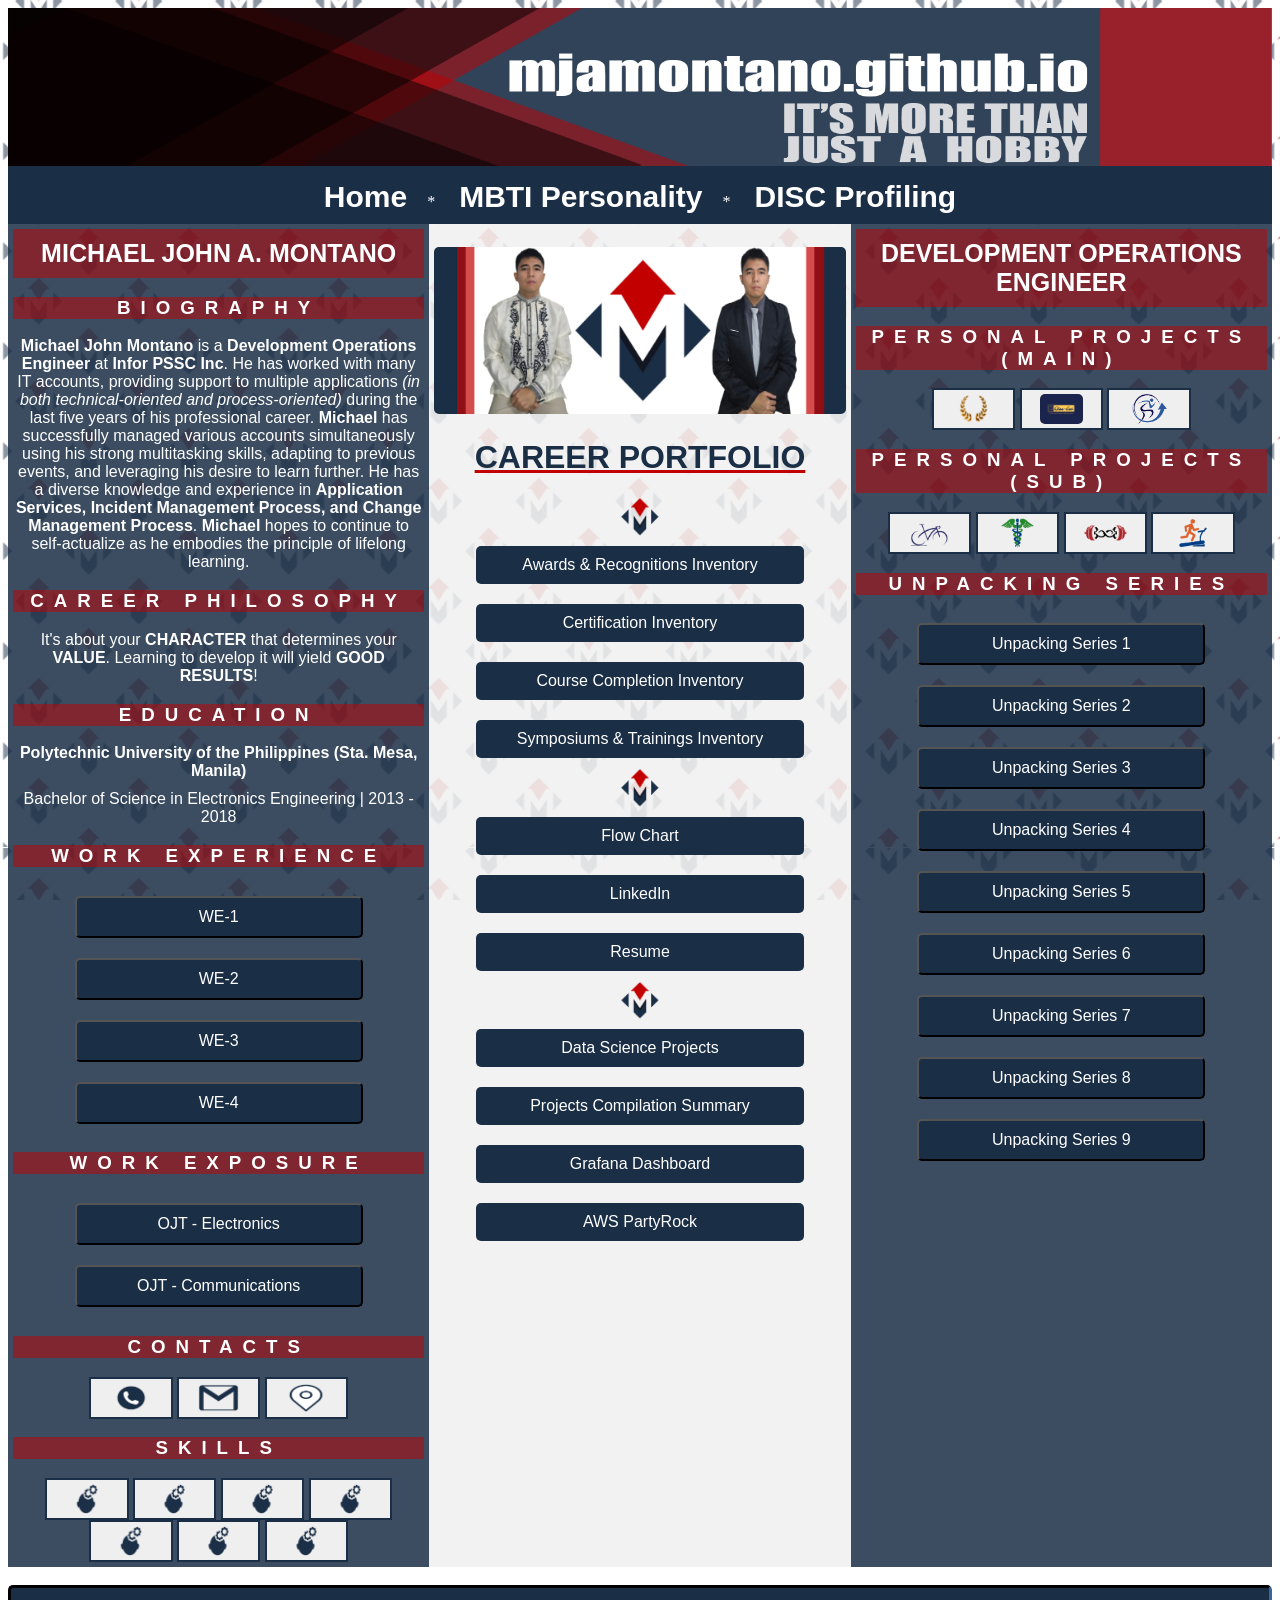
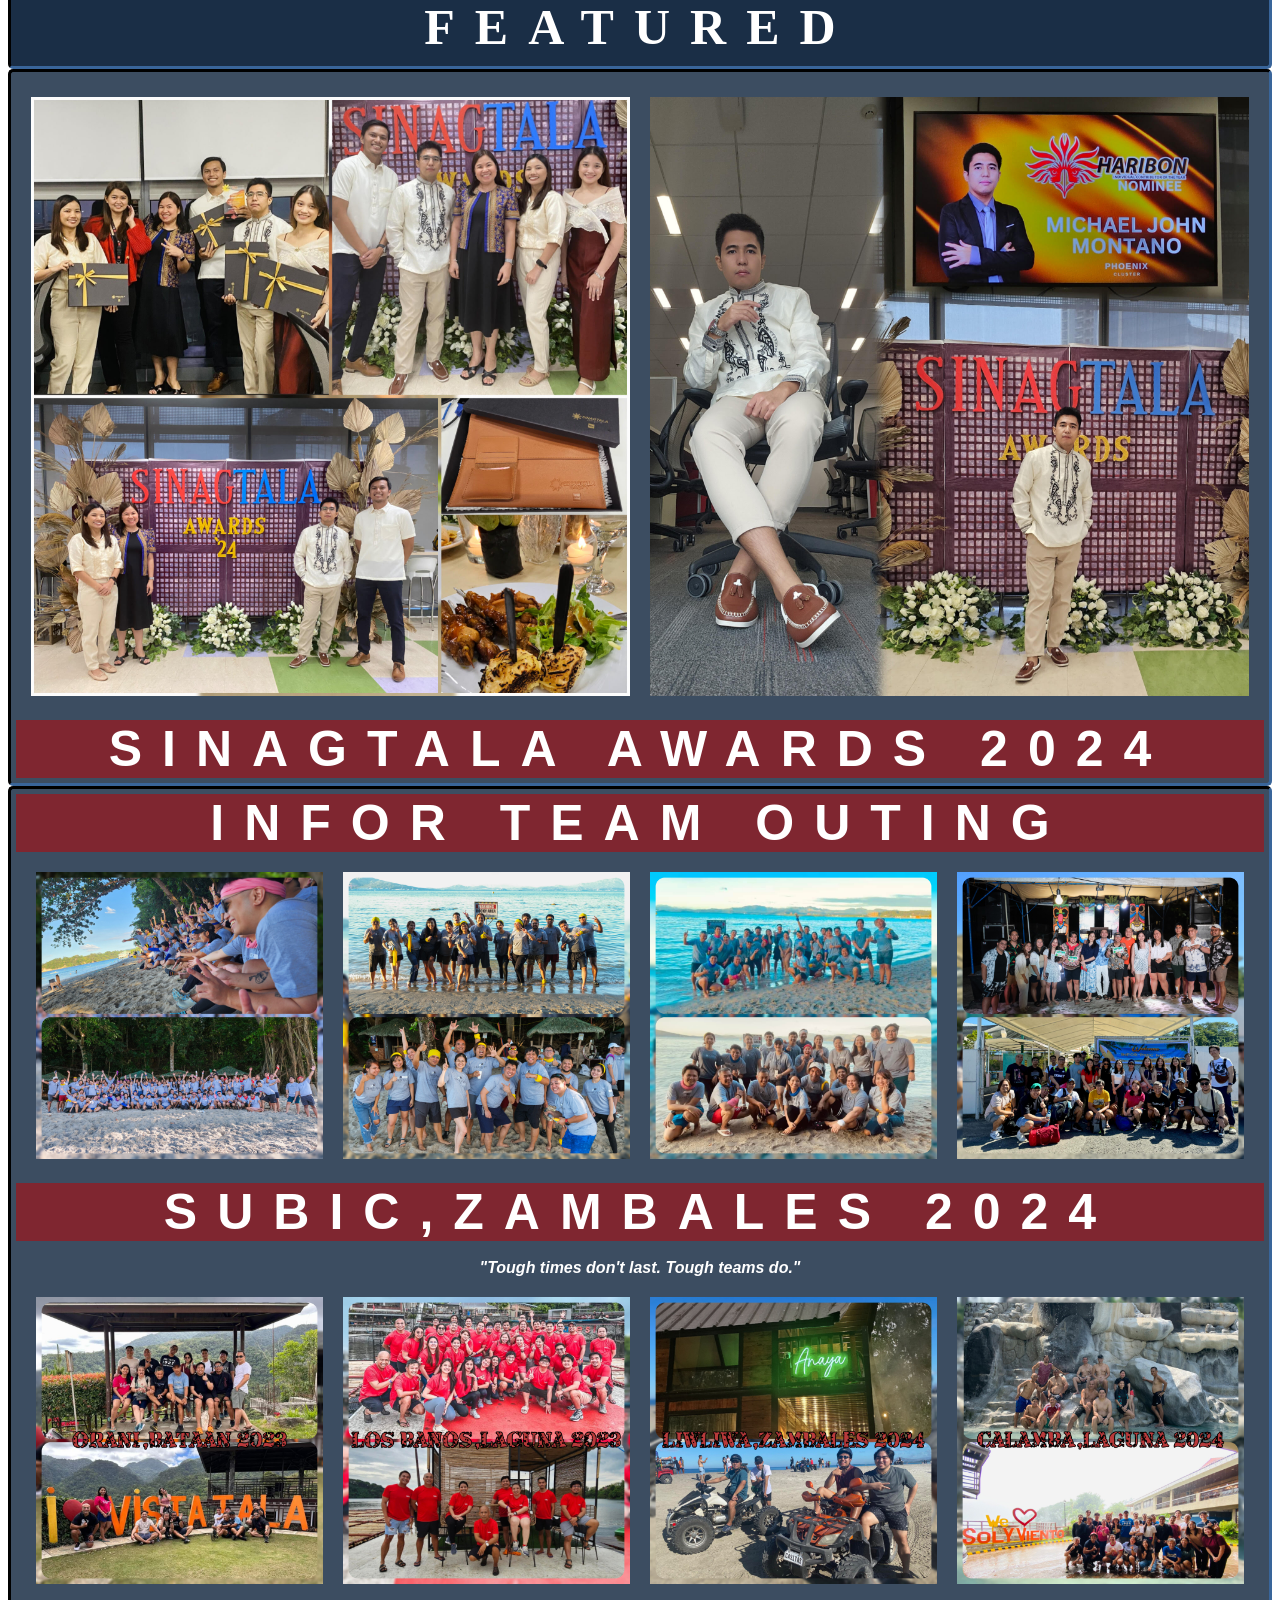
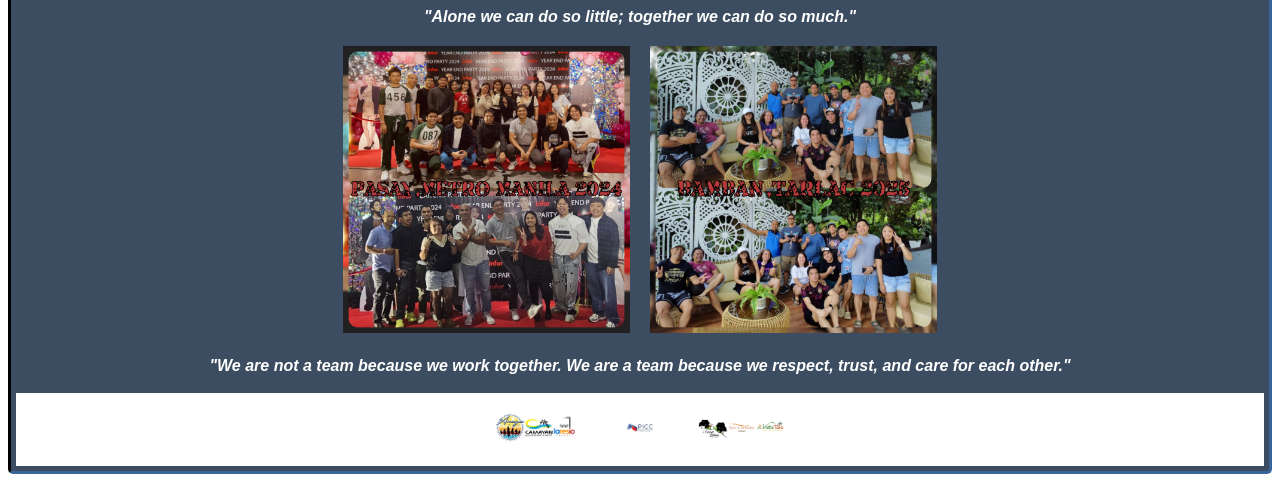
==== index.html @ 842a011a "Update index.html" ====
<!-- Author: Michael John Montano -->
<!-- 1st Sprint Update: N/A -->
<!-- 2nd Sprint Update: 04/27/2024 (Deadline: 04/28/2024) -->
  <!-- Separated styles.css and script.js, then relate them to html file to call its parameters -->
  <!-- Merged the Sprint 2 Updates for: Symposiums/Trainings, Course Completion, Awards/Recognitions, & Certification Badges -->    
  <!-- Made modifications in styles.css -->
<!-- 3rd - 4th Sprint Update: N/A-->
<!-- 5th Sprint Update: 05/30/2024 (Deadline: 06/09/2024)-->
  <!-- [styles.css] Added Lines 31-33; 134-140; 172-200 -->
  <!-- [styles.css] Line 100: From "margin: 20px auto;" to "margin: 60px auto;"-->
  <!-- [index.html] Added Lines 26-35: Header Banner & Menu Navigator -->
<!-- 6th Sprint Update: 06/13/2024 (Deadline: 06/23/2024)-->
  <!-- Modified Line 380 & 398: Removed "(Coming Soon... Work in Progress)"-->
  <!-- Modified Line 34: Added href to Cycling Journey Menu-->
<!-- 7th Sprint Update: N/A -->
<!-- 8th Sprint Update: 07/19/2024 (Deadline: 07/21/2024)-->
  <!-- Fixed menu navigation and header banner; transferred Cycling Journey to Personal Projects from Menu Navigation; Added modifications to header-banner class in styles.css-->
<!-- 9th - 11th Sprint Update: N/A -->
<!-- 12th Sprint Update: 09/03/2024 (Deadline: 09/15/2024)--> 
  <!-- Added DISC Assessment to header menu-->
  <!-- 09/07/2024 Update: Added href to DISC Profiling menu-->
  <!-- 09/08/2024 Update: Changed "DISC Assessment" to "DISC Profiling"-->
  <!-- 09/10/2024 Update: Added href to MBTI Personality menu-->
<!-- 13th-15th Sprint Update: N/A-->
<!-- 16th Sprint Update: 11/09/2024 (Deadline: 11/10/2024)-->
  <!-- Added new container on top of existing, dividing 2nd column into two parts (logo + "Career Portfolio"), adding images to columns 1 & 3 and below them are the headers-->
  <!-- Removed MJ.png, removed class "text" and changed it to class "p-outside" for CONTACTS section-->
  <!-- Changed class "column" padding from 5px to 3px, border to 1px and hidden; removed padding and margin in class "container"-->
  <!-- Changd class"header" padding from 8 to 10px-->
  <!-- Removed "LinkedIn" from 1st column under "Contacts" section and moved it to 2nd column-->
  <!-- Added M logo.png in 2nd column as filler-->
  <!-- Added entries in "Skills" section then subdivided them into segments-->
  <!-- Added "Featured" section-->
  <!-- 11/10/2024 Update: Added classes "column1", "header1", "image-container", & "image-container img" to support the images under "Featured" section; Added "Flow Chart" button-->
<!-- 17th Sprint Update: 11/15/2024 (Deadline: 11/24/2024)-->
  <!-- Updated the "Flow Chart" diagram-->
<!-- 18th Sprint Update: N/A-->
<!-- 19th Sprint Update: 12/14/2024 (Deadline: 12/22/2024)-->
  <!-- Edited flow chart by changing "Organizations" to "Science of Cycling" under "Cycling Journey" project-->
<!-- 20th - 21st Sprint Update: N/A-->
<!-- 22nd Sprint Update: 01/23/2025 (Deadline: 02/02/2025)-->
  <!-- Changed "M logo.png" in 2nd column to "2025_cover.png"; removed "formal*.png" in columns 1-3; removed one of the "container" class; Added "Data Science Projects" button to 2nd column-->
  <!-- 01/24/2025 Update: Updated Flow Chart; Added href to "Data Science Projects" submenu-->
  <!-- 01/25/2025 Update: Added text-decoration to "CAREER PORTFOLIO"; Fixed header_banner.png width to 100% for flexibility-->
  <!-- 01/30/2025 Update: Transferred Work Experience, Work Exposure, & Skills to 1st column; added Unpacking Series section in 3rd column; arranged spacing-->
  <!-- 01/31/2025 Update: Updated the Unpacking Series buttons; changed the width of class "button" to 70%-->
  <!-- 02/02/2025 Update: Added href to Unpacking Series: Lessons from the Olympics-->
<!-- 23rd Sprint Update: 02/06/2025 (Deadline: 02/16/2025)-->
  <!-- Added modal button to "Unpacking: PBM Tools and Resources"; Added href to "Unpacking Performance Feedback"-->
  <!-- 02/07/2025 Update: Added href to "Unpacking Discovering Your Gifts", "Unpacking Contribution Motivated", & "Unpacking Compensation"; Changed M logo.png to M logo.png and new button "Projects Compilation Summary" in column2; Removed overline text-decoration in "Career Portfolio  "-->
  <!-- 02/09/2025 Update: Added href to "Unpacking Vision" & "Projects Compilation Summary"; fixed 2nd column-->
<!-- 24th Sprint Update: 02/28/2025 (Deadline: 03/02/2025)-->
  <!-- Added modal button to "Unpacking: Experimental Discovery"; Modified modal button of "Unpacking: PBM Tools and Resources" and added href to it; Changed "#" to "Dashboard" in the 2nd column-->
  <!-- 03/01/2025 Update: Added collages 3-12 in "Featured" section for CloudOps Manila Team Outings; Added href to "Unpacking: Experimental Discovery"-->
  <!-- 03/02/2025 Update: Removed "To God Be The Glory" in "Featured" section, then replaced it "cloudops logo.png"; added scroll button-->
<!-- 25th Sprint Update: 03/06/2025 (Deadline: 03/16/2025)-->
  <!-- Edited table of contents of "Unpacking: Experimental Discovery"-->
<!-- 26th Sprint Update: 03/20/2025 (Deadline: 03/30/2025)-->
  <!-- Edited table of contents of "Unpacking: Experimental Discovery"-->
  <!-- 03/27/2025 Update: Changed the button names of Unpacking Series*; Edited table of contents of "Unpacking Series 8"; Added "Unpacking Series 9"; modified scroll-up button; changed class "image-container img" width from 48% to 23%-->
  <!-- 03/28/2025 Update: Added Grafana Dashboard-->
<!-- 27th Sprint Update: 04/05/2025 (Deadline: 04/13/2025)-->
  <!-- Added href to "Unpacking Series 9" and its table contents; added "PartyRock" button at 2nd column, then removed one "M logo"; added "Skills: Part VII" modal button-->
  <!-- 04/10/2025 Update: Edited the table of contents for "Unpacking Series 9"-->
<!-- 28th Sprint Update: N/A-->
<!-- 29th Sprint Update: 05/04/2025 (Deadline: 05/11/2025)-->
  <!-- Edited "Grafana Dashboard" link and table of contents of "Unpacking Series 9"; Removed "Cycling Journey", then added "Fitness"; divided "Personal Projects" to "(MAIN)" and "(SUB)" | Sub Projects: "Cycling Journey", "Health Statistics", "Weightlifting", "Indoor Runnning"-->

<!DOCTYPE html>
<html lang="en">
<head>
    <link rel="stylesheet" type="text/css" href="styles.css">
    <link rel="icon" href="M Logo.png" type="image/x-icon">
    <link rel="shortcut icon" href="M Logo.png" type="image/x-icon">
    <meta charset="UTF-8">
    <meta name="viewport" content="width=device-width, initial-scale=1.0">
    <title>Career Portfolio</title>
</head>

<body>
  <button class="scroll-btn" id="scrollUpBtn">↑</button>
  <div class="background"></div>
  <div class="header-banner">
    <img src="header_banner.png" alt="Header Banner" style="width:100%; height:auto;">
    <nav class="menu"><ul>
        <li><a href="https://mjamontano.github.io/Career_Portfolio/">Home</a></li><li style="color: #fff">*</li>
        <li><a href="https://mjamontano.github.io/MBTI-Personality/">MBTI Personality</a></li><li style="color: #fff">*</li>
        <li><a href="https://mjamontano.github.io/DISC-Profiling/">DISC Profiling</a></li>
    </ul></nav>
  </div>
  <div class="container">
    <div class="column" style="background-color: rgba(26, 46, 70, 0.85); color: #fff;">
      <!-- Content for first column -->
      <div class="header">MICHAEL JOHN A. MONTANO</div>  
      <h3 class="p-outside">BIOGRAPHY</h3>
      <p><span class="bold">Michael John Montano</span> is a <span class="bold">Development Operations Engineer</span> at <span class="bold">Infor PSSC Inc</span>. He has worked with many IT accounts, providing support to multiple applications <span style="font-style: italic">(in both technical-oriented and process-oriented)</span> during the last five years of his professional career. <span class="bold">Michael</span> has successfully managed various accounts simultaneously using his strong multitasking skills, adapting to previous events, and leveraging his desire to learn further. He has a diverse knowledge and experience in <span class="bold">Application Services, Incident Management Process, and Change Management Process</span>. <span class="bold">Michael</span> hopes to continue to self-actualize as he embodies the principle of lifelong learning.</p>
      <h3 class="p-outside">CAREER PHILOSOPHY</h3>
      <p>It's about your <span class="bold">CHARACTER</span> that determines your <span class="bold">VALUE</span>. Learning to develop it will yield <span class="bold">GOOD RESULTS</span>!</p>
      <h3 class="p-outside">EDUCATION</h3>
      <p><span class="bold">Polytechnic University of the Philippines (Sta. Mesa, Manila)</span></p>
      <p>Bachelor of Science in Electronics Engineering | 2013 - 2018</p>

      <h3 class="p-outside">WORK EXPERIENCE</h3>
      <!-- Trigger/Open The Modal 1--><button onclick="openModal('myModal1')" class="button">WE-1</button>
      <!-- The Modal --><div id="myModal1" class="modal">
      <!-- Modal content --><div class="modal-content"><div class="modal-header"><span class="close">&times;</span><h2>DXC Technology (Technical Consultant I)</h2></div><div class="modal-body"><p style="color: #1a2e46;">Provide 24/7 technical support for multiple application software for different clients of Hewlett Packard Enterprise and Hewlett Packard Inc.</p><p style="color: #1a2e46;">Applying the principles of Incident & Change Management practices to daily operations.</p><p style="color: #1a2e46;">Supports multiple Global Supply Chain Systems applications and became a Special Point of Contact (SPOC) to one of those.</p><p style="color: #1a2e46;">Applying knowledge and expertise for investigation of the issue to support business continuity.</p><p style="color: #1a2e46;">Applying workaround to known errors and documenting them for future purposes.</p><p style="color: #1a2e46;">Implementation / changes for supported applications in coordination with Change / Release Management teams.</p><p style="color: #1a2e46;">Attending / conducting quarterly training sessions to supported applications of expertise as part of Knowledge Transfer.</p><p style="color: #1a2e46;">Daily report status to mission critical applications to ensure that availability is not at risk.</p><p style="color: #1a2e46;">Proactive health checks to prevent further issues that might occur in the future.</p><p style="color: #1a2e46;">Aiding Subject Matter Expert (SME) with regards to compliance / maintenance of the application.</p><p style="color: #1a2e46;">Improving the health checks of the application by means of automation for continual improvement.</p><p style="color: #1a2e46;">Being a duty manager which is responsible for management of the queue to monitor ticket inflow that has been raised by business on a particular shift.</p><p style="color: #1a2e46;">Aiming to achieve the Service Level Agreement (SLA) standards for customer satisfaction.</p></div><div class="modal-footer"><h3>Application L2 Support</h3></div></div></div>
      <!-- Trigger/Open The Modal 2--><button onclick="openModal('myModal2')" class="button">WE-2</button>
      <!-- The Modal --><div id="myModal2" class="modal">
      <!-- Modal content --><div class="modal-content"><div class="modal-header"><span class="close">&times;</span><h2>DXC Technology (Technical Consultant I)</h2></div><div class="modal-body"><p style="color: #1a2e46;">Conducting quarterly training sessions with regards to INM guidelines and practices.</p><p style="color: #1a2e46;">Aiding the INM Process Owner for disseminating new protocols and making sure it is in line with the team and is being carried out.</p><p style="color: #1a2e46;">Coordinates with INM Process Owner all issues and concerns related to the process.</p><p style="color: #1a2e46;">Monitors and reports process performance and identifying improvement opportunities.</p><p style="color: #1a2e46;">Conducting bi-monthly INM ticket quality audits focusing on tickets closed by the team and helping them to understand the trends.</p><p style="color: #1a2e46;">Suggesting ideas that may help improve the overall performance of the team in applying INM guidelines.</p></div><div class="modal-footer"><h3>Incident Management Process Manager</h3></div></div></div>
      <!-- Trigger/Open The Modal 3--><button onclick="openModal('myModal3')" class="button">WE-3</button>
      <!-- The Modal --><div id="myModal3" class="modal">
      <!-- Modal content --><div class="modal-content"><div class="modal-header"><span class="close">&times;</span><h2>DXC Technology (Technical Consultant I)</h2></div><div class="modal-body"><p style="color: #1a2e46;">Auditing the changes happened in an application on a monthly / quarterly basis.</p><p style="color: #1a2e46;">Assessment of the user access if it is still active or is already revoked for security reasons.</p><p style="color: #1a2e46;">Reviewing all incidents that occurred in an applications and if they are documented or not.</p><p style="color: #1a2e46;">Coordination with Internal Auditors with regards to revision or compilation of evidences.</p></div><div class="modal-footer"><h3>SOX Auditor Team Lead</h3></div></div></div>
      <!-- Trigger/Open The Modal 4--><button onclick="openModal('myModal4')" class="button">WE-4</button>
      <!-- The Modal --><div id="myModal4" class="modal">
      <!-- Modal content --><div class="modal-content"><div class="modal-header"><span class="close">&times;</span><h2>Infor PSSC Inc.</h2></div><div class="modal-body"><p style="color: #1a2e46;">Provides operations support from a wide variety of client organizations (mainly in healthcare, schools, and libraries) and performs the necessary support required to resolve issues.</p><p style="color: #1a2e46;">Proactively maintain system stability through monitoring and proactive maintenance (monthly / annually) of enviroments.</p><p style="color: #1a2e46;">Work with other teams to drive process improvements, test-driven development, and DevOps practice.</p><p style="color: #1a2e46;">Design and maintain tools to automate operational processes and support full automation testing (involvement in several JIRA projects).</p><p style="color: #1a2e46;">Expand upon existing automation to include additional manual or inefficient processes.</p><p style="color: #1a2e46;">Performs other duties as assigned.</p><p style="color: #1a2e46;">Successfully completes training requirements based on career development plan and assists in the development and training of others.</p><p style="color: #1a2e46;">Practicing the principles of Principle Based Management (PBM) approach acquired from Koch Industries. It's a framework based on the principles of human progress that enables individuals and organizations to succeed long term by creating superior value to others.</p></div><div class="modal-footer"><h3>Development Operations Engineer</h3></div></div></div>

      <h3 class="p-outside">WORK EXPOSURE</h3>
      <!-- Trigger/Open The Modal 5--><button onclick="openModal('myModal5')" class="button">OJT - Electronics</button>
      <!-- The Modal --><div id="myModal5" class="modal">
      <!-- Modal content --><div class="modal-content"><div class="modal-header"><span class="close">&times;</span><h2>Hytec Power, Inc.: Reliable Partner & Solution Provider</h2></div><div class="modal-body"><p style="color: #1a2e46;">April 11, 2016 - May 16, 2016</p></div><div class="modal-footer"><h3>Product Specialist Department</h3></div></div></div>
      <!-- Trigger/Open The Modal 6--><button onclick="openModal('myModal6')" class="button">OJT - Communications</button>
      <!-- The Modal --><div id="myModal6" class="modal">
      <!-- Modal content --><div class="modal-content"><div class="modal-header"><span class="close">&times;</span><h2>Eastern Telecommunications Philippines, Incorporated</h2></div><div class="modal-body"><p style="color: #1a2e46;">May 2, 2017 - July 4, 2017</p></div><div class="modal-footer"><h3>Project Development | Transmission & Access Engineering</h3></div></div></div>

      <h3 class="p-outside">CONTACTS</h3>
      <!-- Trigger/Open The Modal 7--><button onclick="openModal('myModal7')" style="border: 2px solid #1a2e46;"><img src="mobile.png" alt="Mobile" class="image"></button>
      <!-- The Modal --><div id="myModal7" class="modal">
      <!-- Modal content --><div class="modal-content"><div class="modal-header"><span class="close">&times;</span><h2>Mobile Number</h2></div><div class="modal-body"><p style="color: #1a2e46;">+63961-338-8060</p></div></div></div>
      <!-- Trigger/Open The Modal 8--><button onclick="openModal('myModal8')" style="border: 2px solid #1a2e46;"><img src="email.png" alt="Email" class="image"></button>
      <!-- The Modal --><div id="myModal8" class="modal">
      <!-- Modal content --><div class="modal-content"><div class="modal-header"><span class="close">&times;</span><h2>Email Address</h2></div><div class="modal-body"><p style="color: #1a2e46;">mjamontano@gmail.com</p></div></div></div>   
      <!-- Trigger/Open The Modal 9--><button onclick="openModal('myModal9')" style="border: 2px solid #1a2e46;"><img src="location.png" alt="Location" class="image"></button>
      <!-- The Modal --><div id="myModal9" class="modal">
      <!-- Modal content --><div class="modal-content"><div class="modal-header"><span class="close">&times;</span><h2>Location</h2></div><div class="modal-body"><p style="color: #1a2e46;">Western Bicutan, Taguig, Philippines, 1630</p></div></div></div>

      <h3 class="p-outside">SKILLS</h3>
      <!-- Trigger/Open The Modal 10--><button onclick="openModal('myModal10')" style="border: 2px solid #1a2e46;"><img src="skills.png" alt="Location" class="image"></button>
      <!-- The Modal --><div id="myModal10" class="modal">
      <!-- Modal content --><div class="modal-content"><div class="modal-header"><span class="close">&times;</span><h2>Part I</h2></div>
      <div class="modal-body">
        <p style="color: #1a2e46;">Ability to Use Technology</p>
        <p style="color: #1a2e46;">Adaptability</p>
        <p style="color: #1a2e46;">Agile Mindset</p>
        <p style="color: #1a2e46;">Amazon Web Services (AWS)</p>
        <p style="color: #1a2e46;">Analytical Thinking</p>
        <p style="color: #1a2e46;">Artificial Intelligence (AI)</p>
        <p style="color: #1a2e46;">Attack Technologies</p>
        <p style="color: #1a2e46;">Automated Report Generation</p>
        <p style="color: #1a2e46;">Business Analysis</p>
        <p style="color: #1a2e46;">Business Intelligence (BI)</p>
        <p style="color: #1a2e46;">Business Model Canvas</p>
        <p style="color: #1a2e46;">Career Development</p>
        <p style="color: #1a2e46;">Cascading Style Sheets (CSS)</p>
        <p style="color: #1a2e46;">Change Management</p>
        <p style="color: #1a2e46;">Cisco Tidal Scheduler</p>
        <p style="color: #1a2e46;">Cloud Certification</p>
        <p style="color: #1a2e46;">Cloud Computing</p>
        <p style="color: #1a2e46;">Cloud Operations</p>
        <p style="color: #1a2e46;">Cloud Platform</p>
        <p style="color: #1a2e46;">Collaboration and Teamwork</p>
      </div>
    </div>
  </div>
        <!-- Trigger/Open The Modal 11--><button onclick="openModal('myModal11')" style="border: 2px solid #1a2e46;"><img src="skills.png" alt="Location" class="image"></button>
        <!-- The Modal --><div id="myModal11" class="modal">
        <!-- Modal content --><div class="modal-content"><div class="modal-header"><span class="close">&times;</span><h2>Part II</h2></div>
        <div class="modal-body">
          <p style="color: #1a2e46;">Comma-separated Values (CSD)</p>
          <p style="color: #1a2e46;">Command Prompt (CMD)</p>
          <p style="color: #1a2e46;">Communication Skills</p>
          <p style="color: #1a2e46;">Constellation Sandbox</p>
          <p style="color: #1a2e46;">Content Marketing & Strategies</p>
          <p style="color: #1a2e46;">Continuing Education</p>
          <p style="color: #1a2e46;">Critical Thinking</p>
          <p style="color: #1a2e46;">Cyber Attacks</p>
          <p style="color: #1a2e46;">Cyber Data Protection</p>
          <p style="color: #1a2e46;">Cyber Incident Management</p>
          <p style="color: #1a2e46;">Cyber Network Security</p>
          <p style="color: #1a2e46;">CyBOK</p>
          <p style="color: #1a2e46;">Data Analysis</p>
          <p style="color: #1a2e46;">Data Collection</p>
          <p style="color: #1a2e46;">Data Mining</p>
          <p style="color: #1a2e46;">Data Science</p>
          <p style="color: #1a2e46;">Deep Learning (DL)</p>
          <p style="color: #1a2e46;">Delegation</p>
          <p style="color: #1a2e46;">DER Certificate</p>
          <p style="color: #1a2e46;">Design Sprint</p>
        </div>
      </div>
    </div>
        <!-- Trigger/Open The Modal 12--><button onclick="openModal('myModal12')" style="border: 2px solid #1a2e46;"><img src="skills.png" alt="Location" class="image"></button>
        <!-- The Modal --><div id="myModal12" class="modal">
        <!-- Modal content --><div class="modal-content"><div class="modal-header"><span class="close">&times;</span><h2>Part III</h2></div>
        <div class="modal-body">
          <p style="color: #1a2e46;">Design Thinking</p>
          <p style="color: #1a2e46;">Digital Marketing</p>
          <p style="color: #1a2e46;">Efficiency</p>
          <p style="color: #1a2e46;">Entrepreneurship</p>
          <p style="color: #1a2e46;">Ethics - Professionalism - Values</p>
          <p style="color: #1a2e46;">Event Viewer</p>
          <p style="color: #1a2e46;">Flexibility</p>
          <p style="color: #1a2e46;">Generative AI (GenAI)</p>
          <p style="color: #1a2e46;">Github</p>
          <p style="color: #1a2e46;">Goal-Oriented</p>
          <p style="color: #1a2e46;">Grafana</p>
          <p style="color: #1a2e46;">Growth Mindset</p>
          <p style="color: #1a2e46;">HP Service Manager (HPSM)</p>
          <p style="color: #1a2e46;">HyperText Markup Language (HTML)</p>
          <p style="color: #1a2e46;">Idea Generation</p>
          <p style="color: #1a2e46;">Incident Management</p>
          <p style="color: #1a2e46;">InfluxDB</p>
          <p style="color: #1a2e46;">Information Technology Infrastructure Library (ITIL)</p>
          <p style="color: #1a2e46;">Innovation</p>
          <p style="color: #1a2e46;">Internet Information Services (IIS)</p>
        </div>
      </div>
    </div>
        <!-- Trigger/Open The Modal 13--><button onclick="openModal('myModal13')" style="border: 2px solid #1a2e46;"><img src="skills.png" alt="Location" class="image"></button>
        <!-- The Modal --><div id="myModal13" class="modal">
        <!-- Modal content --><div class="modal-content"><div class="modal-header"><span class="close">&times;</span><h2>Part IV</h2></div>
        <div class="modal-body">
          <p style="color: #1a2e46;">Intrapreneurship</p>
          <p style="color: #1a2e46;">IT Network Security</p>
          <p style="color: #1a2e46;">JavaScript</p>
          <p style="color: #1a2e46;">Jira</p>
          <p style="color: #1a2e46;">JupyterLab</p>
          <p style="color: #1a2e46;">JupyterNotebook</p>
          <p style="color: #1a2e46;">Keyword Research</p>
          <p style="color: #1a2e46;">Launching Startups</p>
          <p style="color: #1a2e46;">Lean Six Sigma</p>
          <p style="color: #1a2e46;">Lean Startup Methodologies</p>
          <p style="color: #1a2e46;">Lifelong Learning</p>
          <p style="color: #1a2e46;">Linux Operating System</p>
          <p style="color: #1a2e46;">Listening Skills</p>
          <p style="color: #1a2e46;">Machine Learning</p>
          <p style="color: #1a2e46;">Malware</p>
          <p style="color: #1a2e46;">Microsoft Office (Excel, OneNote, Outlook, Powerpoint, Word)</p>
          <p style="color: #1a2e46;">Mobaxterm</p>
          <p style="color: #1a2e46;">MySQL</p>
          <p style="color: #1a2e46;">Negotiation and Conflict Resolution</p>
          <p style="color: #1a2e46;">Numpy</p>
        </div>
      </div>
    </div>  
        <!-- Trigger/Open The Modal 14-->
        <button onclick="openModal('myModal14')" style="border: 2px solid #1a2e46;"><img src="skills.png" alt="Location" class="image"></button>
        <!-- The Modal --><div id="myModal14" class="modal">
        <!-- Modal content --><div class="modal-content"><div class="modal-header"><span class="close">&times;</span><h2>Part V</h2></div>
        <div class="modal-body">
          <p style="color: #1a2e46;">Open Education Resources</p>
          <p style="color: #1a2e46;">Operating System Security</p>
          <p style="color: #1a2e46;">Organizational Tools</p>
          <p style="color: #1a2e46;">Pandas</p>
          <p style="color: #1a2e46;">Pay Per Click Advertising</p>
          <p style="color: #1a2e46;">PEM Certificate</p>
          <p style="color: #1a2e46;">PostgreSQL</p>
          <p style="color: #1a2e46;">Problem Solving</p>
          <p style="color: #1a2e46;">Project Management</p>
          <p style="color: #1a2e46;">Putty</p>
          <p style="color: #1a2e46;">Python</p>
          <p style="color: #1a2e46;">Quality Management</p>
          <p style="color: #1a2e46;">Redhat</p>
          <p style="color: #1a2e46;">Remote Working Philosophy and Standards</p>
          <p style="color: #1a2e46;">Resource Optimization</p>
          <p style="color: #1a2e46;">Results Delivery</p>
          <p style="color: #1a2e46;">Risk Management</p>
          <p style="color: #1a2e46;">Sarbanes-Oxley Act (SOX)</p>
          <p style="color: #1a2e46;">Scrum</p>
          <p style="color: #1a2e46;">Search Engine Optimization (SEO)</p>
        </div>
      </div>
    </div>
        <!-- Trigger/Open The Modal 15--><button onclick="openModal('myModal15')" style="border: 2px solid #1a2e46;"><img src="skills.png" alt="Location" class="image"></button>
        <!-- The Modal --><div id="myModal15" class="modal">
        <!-- Modal content --><div class="modal-content"><div class="modal-header"><span class="close">&times;</span><h2>Part VI</h2></div>
        <div class="modal-body">
          <p style="color: #1a2e46;">Security Framework</p>
          <p style="color: #1a2e46;">Security Operations</p>
          <p style="color: #1a2e46;">ServiceNow</p>
          <p style="color: #1a2e46;">Setting Objectives</p>
          <p style="color: #1a2e46;">Shared Leadership</p>
          <p style="color: #1a2e46;">Simple Object Access Protocol (SOAP)</p>
          <p style="color: #1a2e46;">Single Tenant (ST)</p>
          <p style="color: #1a2e46;">Social Media</p>
          <p style="color: #1a2e46;">Social Retargeting</p>
          <p style="color: #1a2e46;">Software as a Service (SaaS)</p>
          <p style="color: #1a2e46;">Statistics</p>
          <p style="color: #1a2e46;">Strategic Planning</p>
          <p style="color: #1a2e46;">Structured Query Language (SQL)</p>
          <p style="color: #1a2e46;">Sumologic</p>
          <p style="color: #1a2e46;">SQL Server Management Studio</p>
          <p style="color: #1a2e46;">Team Building</p>
          <p style="color: #1a2e46;">Value Proposition Canvas</p>
          <p style="color: #1a2e46;">Veritas Cluster Server</p>
          <p style="color: #1a2e46;">Visual Studio Code</p>
          <p style="color: #1a2e46;">Weblogic</p>
        </div>
      </div>
    </div>
        <!-- Trigger/Open The Modal 28--><button onclick="openModal('myModal28')" style="border: 2px solid #1a2e46;"><img src="skills.png" alt="Location" class="image"></button>
        <!-- The Modal --><div id="myModal28" class="modal">
        <!-- Modal content --><div class="modal-content"><div class="modal-header"><span class="close">&times;</span><h2>Part VII</h2></div>
        <div class="modal-body">
          <p style="color: #1a2e46;">Websphere</p>
          <p style="color: #1a2e46;">Windows Operating System</p>
          <p style="color: #1a2e46;">Windows Powershell</p>
        </div>
      </div>
    </div>
  </div>

    <div class="column" style="background-color: rgba(240, 240, 240, 0.85);">
      <!-- Content for second column -->
      <br><img src="2025_cover.png" alt="Logo" class="logo">
      <h1 style="text-decoration: underline; text-decoration-color:#c20000;">CAREER PORTFOLIO</h1>
      <div class="button-container">
        <img src="M Logo.png" alt="M logo" class="logo2">
        <a href="https://mjamontano.github.io/Awards_Recognitions/" class="button">Awards & Recognitions Inventory</a>
        <a href="https://mjamontano.github.io/Certification_Badges/" class="button">Certification Inventory</a>
        <a href="https://mjamontano.github.io/Course_Completion/" class="button">Course Completion Inventory</a>
        <a href="https://mjamontano.github.io/Symposiums_Trainings/" class="button">Symposiums & Trainings Inventory</a>
        <img src="M Logo.png" alt="M logo" class="logo2">
        <a href="Career_Portfolio Flowchart.drawio.png" class="button" target="_blank">Flow Chart</a>
        <a href="https://www.linkedin.com/in/michael-john-montano/" class="button" target="_blank">LinkedIn</a>
        <a href="MJAM Resume v4.pdf" class="button" target="_blank">Resume</a>
        <img src="M Logo.png" alt="M logo" class="logo2">
        <a href="https://mjamontano.github.io/Data-Science-Projects/" class="button">Data Science Projects</a>
        <a href="https://mjamontano.github.io/Projects-Compilation-Summary/" class="button">Projects Compilation Summary</a>
        <a href="https://mjamontano.grafana.net/d/deh6nqhweuk8we/github-repositories?orgId=1&from=2024-06-13T00:00:00.000Z&to=2025-03-20T00:00:00.000Z&timezone=browser" class="button" target="_blank">Grafana Dashboard</a>
        <a href="https://partyrock.aws/" class="button" target="_blank">AWS PartyRock</a></div>
    </div>
    <div class="column" style="background-color: rgba(26, 46, 70, 0.85); color: #fff;">
      <!-- Content for third column -->
      <div class="header">DEVELOPMENT OPERATIONS ENGINEER</div>
      <h3 class="p-outside">PERSONAL PROJECTS (MAIN)</h3>
      <!-- Trigger/Open The Modal 16--><button onclick="openModal('myModal16')" style="border: 2px solid #1a2e46;"><img src="La-Liberacion.png" alt="Resume" class="image"></button>
      <!-- The Modal --><div id="myModal16" class="modal">
      <!-- Modal content --><div class="modal-content"><div class="modal-header"><span class="close">&times;</span><h2>La Liberación</h2></div><div class="modal-body"><p style="color: #1a2e46;">Visit <b>"La Liberación"</b> website <a href="https://mjamontano.github.io/La_Liberacion/">here</a>.</p></div></div></div>
      
      <!-- Trigger/Open The Modal 17--><button onclick="openModal('myModal17')" style="border: 2px solid #1a2e46;"><img src="Close-Eat.png" alt="Resume" class="image"></button>
      <!-- The Modal --><div id="myModal17" class="modal">
      <!-- Modal content --><div class="modal-content"><div class="modal-header"><span class="close">&times;</span><h2>Clos-Eat</h2></div><div class="modal-body"><p style="color: #1a2e46;">Visit <b>"Clos-Eat"</b> website <a href="https://mjamontano.github.io/Clos-Eat/">here</a>.</p></div></div></div>
      
      <!-- Trigger/Open The Modal 18--><button onclick="openModal('myModal18')" style="border: 2px solid #1a2e46;"><img src="Fitness.png" alt="Fitness Logo" class="image"></button>
      <!-- The Modal --><div id="myModal18" class="modal">
      <!-- Modal content --><div class="modal-content"><div class="modal-header"><span class="close">&times;</span><h2>Fitness</h2></div><div class="modal-body"><p style="color: #1a2e46;">Visit <b>"Fitness"</b> website <a href="#">here</a>.</p></div></div></div>
      
      <h3 class="p-outside">PERSONAL PROJECTS (SUB)</h3>
      <!-- Trigger/Open The Modal 19--><button onclick="openModal('myModal19')" style="border: 2px solid #1a2e46;"><img src="Cycling-Journey.png" alt="Resume" class="image"></button>
      <!-- The Modal --><div id="myModal19" class="modal">
      <!-- Modal content --><div class="modal-content"><div class="modal-header"><span class="close">&times;</span><h2>Cycling Journey</h2></div><div class="modal-body"><p style="color: #1a2e46;">Visit <b>"Cycling Journey"</b> website <a href="https://mjamontano.github.io/Cycling_Journey/">here</a>.</p></div></div></div>
      
      <!-- Trigger/Open The Modal 20--><button onclick="openModal('myModal20')" style="border: 2px solid #1a2e46;"><img src="Health-Statistics.png" alt="Resume" class="image"></button>
      <!-- The Modal --><div id="myModal20" class="modal">
      <!-- Modal content --><div class="modal-content"><div class="modal-header"><span class="close">&times;</span><h2>Health Statistics</h2></div><div class="modal-body"><p style="color: #1a2e46;">Visit <b>"Health Statistics"</b> website <a href="#">here</a>.</p></div></div></div>

      <!-- Trigger/Open The Modal 21--><button onclick="openModal('myModal21')" style="border: 2px solid #1a2e46;"><img src="Weightlifting.png" alt="Resume" class="image"></button>
      <!-- The Modal --><div id="myModal21" class="modal">
      <!-- Modal content --><div class="modal-content"><div class="modal-header"><span class="close">&times;</span><h2>Weightlifting</h2></div><div class="modal-body"><p style="color: #1a2e46;">Visit <b>"Weightlifting"</b> website <a href="#">here</a>.</p></div></div></div>
      
      <!-- Trigger/Open The Modal 22--><button onclick="openModal('myModal22')" style="border: 2px solid #1a2e46;"><img src="Indoor-Running.png" alt="Resume" class="image"></button>
      <!-- The Modal --><div id="myModal22" class="modal">
      <!-- Modal content --><div class="modal-content"><div class="modal-header"><span class="close">&times;</span><h2>Indoor Running</h2></div><div class="modal-body"><p style="color: #1a2e46;">Visit <b>"Indoor Running"</b> website <a href="#">here</a>.</p></div></div></div>
      
      <h3 class="p-outside">UNPACKING SERIES</h3>
      <!-- Trigger/Open The Modal 23--><button onclick="openModal('myModal23')" class="button">Unpacking Series 1</button>
      <!-- The Modal --><div id="myModal23" class="modal">
      <!-- Modal content --><div class="modal-content"><div class="modal-header"><span class="close">&times;</span><h2>Lessons from the Olympics</h2></div><div class="modal-body"><p style="color: #1a2e46;">I: A Flop That Transformed</p><p style="color: #1a2e46;">II: Egos - Turning Dreams Into Nightmares</p><p style="color: #1a2e46;">III: Shattering Records and Changing Paradigms</p><p style="color: #1a2e46;">IV: Natural Gifts + Hard Work</p></div><div class="modal-footer"><h3><a href="https://mjamontano.github.io/Unpacking-Series_Lessons-from-the-Olympics/">Navigate Here</a></h3></div></div></div>

      <!-- Trigger/Open The Modal 24--><button onclick="openModal('myModal24')" class="button">Unpacking Series 2</button>
      <!-- The Modal --><div id="myModal24" class="modal">
      <!-- Modal content --><div class="modal-content"><div class="modal-header"><span class="close">&times;</span><h2>Performance Feedback</h2></div><div class="modal-body"><p style="color: #1a2e46;">I: Feedback Summaries - The Basics</p><p style="color: #1a2e46;">II: Providing Co-worker Feedback</p><p style="color: #1a2e46;">III: Your Self-Evaluation</p><p style="color: #1a2e46;">IV: Looking Back to Go Forward</p><p style="color: #1a2e46;">V: Feedback Summaries and Compensation</p></div><div class="modal-footer"><h3><a href="https://mjamontano.github.io/Unpacking-Series_Performance-Feedback/">Navigate Here</a></h3></div></div></div>

      <!-- Trigger/Open The Modal 25--><button onclick="openModal('myModal25')" class="button">Unpacking Series 3</button>
      <!-- The Modal --><div id="myModal25" class="modal">
      <!-- Modal content --><div class="modal-content"><div class="modal-header"><span class="close">&times;</span><h2>Discovering Your Gifts</h2></div><div class="modal-body"><p style="color: #1a2e46;">I: Why Should You Focus On Your Gifts?</p><p style="color: #1a2e46;">II: Developing Your Gifts Is Win-win!</p><p style="color: #1a2e46;">III: Your Feedback Can Help Others Discover Their Gifts</p><p style="color: #1a2e46;">IV: Matching Your RREs and Your Gift(s)</p></div><div class="modal-footer"><h3><a href="https://mjamontano.github.io/Unpacking-Series_Discovering-Your-Gifts/">Navigate Here</a></h3></div></div></div>
      
      <!-- Trigger/Open The Modal 26--><button onclick="openModal('myModal26')" class="button">Unpacking Series 4</button>
      <!-- The Modal --><div id="myModal26" class="modal">
      <!-- Modal content --><div class="modal-content"><div class="modal-header"><span class="close">&times;</span><h2>Contribution Motivated</h2></div><div class="modal-body"><p style="color: #1a2e46;">I: Being Self-Aware</p><p style="color: #1a2e46;">II: Striving to Realize Potential</p><p style="color: #1a2e46;">III: Seeking Mutually Beneficial Results</p><p style="color: #1a2e46;">IV: Contributing Creatively</p><p style="color: #1a2e46;">V: It's Essential</p></div><div class="modal-footer"><h3><a href="https://mjamontano.github.io/Unpacking-Series_Contribution-Motivated/">Navigate Here</a></h3></div></div></div>

      <!-- Trigger/Open The Modal 27--><button onclick="openModal('myModal27')" class="button">Unpacking Series 5</button>
      <!-- The Modal --><div id="myModal27" class="modal">
      <!-- Modal content --><div class="modal-content"><div class="modal-header"><span class="close">&times;</span><h2>Compensation</h2></div><div class="modal-body"><p style="color: #1a2e46;">I: Misapplication - Creating Practices That Undermine Our Objectives</p><p style="color: #1a2e46;">II: Misapplication - Using Market Survey Data As A Pay Range</p><p style="color: #1a2e46;">III: Misunderstanding - Assuming Pay Is The Only Thing That Matters</p><p style="color: #1a2e46;">IV: Misunderstanding - Assuming Pay Discussions Can Only Be Initiated By Supervisors</p></div><div class="modal-footer"><h3><a href="https://mjamontano.github.io/Unpacking-Series_Compensation/">Navigate Here</a></h3></div></div></div>

      <!-- Trigger/Open The Modal 28--><button onclick="openModal('myModal28')" class="button">Unpacking Series 6</button>
      <!-- The Modal --><div id="myModal28" class="modal">
      <!-- Modal content --><div class="modal-content"><div class="modal-header"><span class="close">&times;</span><h2>Vision</h2></div><div class="modal-body"><p style="color: #1a2e46;">I: Purpose of Vision</p><p style="color: #1a2e46;">II: Shared Vision</p><p style="color: #1a2e46;">III: Vision and Decision Making</p><p style="color: #1a2e46;">IV: Vision & RREs</p></div><div class="modal-footer"><h3><a href="https://mjamontano.github.io/Unpacking-Series_Vision/">Navigate Here</a></h3></div></div></div>

      <!-- Trigger/Open The Modal 29--><button onclick="openModal('myModal29')" class="button">Unpacking Series 7</button>
      <!-- The Modal --><div id="myModal29" class="modal">
      <!-- Modal content --><div class="modal-content"><div class="modal-header"><span class="close">&times;</span><h2>PBM Tools and Resources</h2></div><div class="modal-body"><p style="color: #1a2e46;">I: Adoption of New Paradigms</p><p style="color: #1a2e46;">II: Resources that Helps You Grow & Develop</p><p style="color: #1a2e46;">III: Ways to Help You Get PBM Resources You Need</p></div><div class="modal-footer"><h3><a href="https://mjamontano.github.io/Unpacking-Series_PBM-Tools-and-Resources/">Navigate Here</a></h3></div></div></div>

      <!-- Trigger/Open The Modal 30--><button onclick="openModal('myModal30')" class="button">Unpacking Series 8</button>
      <!-- The Modal --><div id="myModal30" class="modal">
      <!-- Modal content --><div class="modal-content"><div class="modal-header"><span class="close">&times;</span><h2>Experimental Discovery</h2></div><div class="modal-body"><p style="color: #1a2e46;">I: A Voyage of Exploration</p><p style="color: #1a2e46;">II: Taking Off</p><p style="color: #1a2e46;">III: Explore, Explore, It's How We Learn More</p><p style="color: #1a2e46;">IV: Well-Designed Experiments Fuel Discovery</p><p style="color: #1a2e46;">V: Business and Personal Transformation</p></div><div class="modal-footer"><h3><a href="https://mjamontano.github.io/Unpacking-Series_Experimental-Discovery/">Navigate Here</a></h3></div></div></div>

      <!-- Trigger/Open The Modal 31--><button onclick="openModal('myModal31')" class="button">Unpacking Series 9</button>
      <!-- The Modal --><div id="myModal31" class="modal">
      <!-- Modal content --><div class="modal-content"><div class="modal-header"><span class="close">&times;</span><h2>Decision Traps Vol 2</h2></div><div class="modal-body"><p style="color: #1a2e46;">I: The Framing Trap</p><p style="color: #1a2e46;">II: What's Done is Done</p><p style="color: #1a2e46;">III: I'm Biased and So Are You</p></div><div class="modal-footer"><h3><a href="https://mjamontano.github.io/Unpacking-Series_Decision-Traps-Volume-2/">Navigate Here</a></h3></div></div></div>

      <!-- Link to the JavaScript file --><script src="script.js"></script>
    </div>
  </div><br>
  <div class="logo3">Featured</div>
  <div class="container"><div class="column1" style="background-color: rgba(26, 46, 70, 0.85);"><div class="image-container1"><img src="collage1.jpg" alt="Collage 1"><img src="collage2.jpg" alt="Collage 2"><div class="header1">SINAGTALA AWARDS 2024</div></div></div></div>
  <div class="container"><div class="column1" style="background-color: rgba(26, 46, 70, 0.85);"><div class="header1">INFOR TEAM OUTING</div><div class="image-container"><img src="collage3.jpg" alt="Collage 3"><img src="collage4.jpg" alt="Collage 4"><img src="collage5.jpg" alt="Collage 5"><img src="collage6.jpg" alt="Collage 6"><div class="header1">SUBIC,ZAMBALES 2024</div></div><br><div style="color: white;"><b><i>"Tough times don't last. Tough teams do."</i></b></div><div class="image-container"><img src="collage8.jpg" alt="Collage 8"><img src="collage7.jpg" alt="Collage 7"><img src="collage10.jpg" alt="Collage 10"><img src="collage9.jpg" alt="Collage 9"><div style="color: white;"><b><i>"Alone we can do so little; together we can do so much."</i></b></div><img src="collage11.jpg" alt="Collage 11"><img src="collage12.jpg" alt="Collage 12"><div style="color: white;"><b><i>"We are not a team because we work together. We are a team because we respect, trust, and care for each other."</i></b></div><br><div class="header2"><img src="cloudops logo.png" alt="CloudOps Logo"></div></div></div>
</body>
</html>
---- styles.css ----
<style>
  body {
    align-items: center;
    background-color: #f0f0f0;
    display: flex;
    font-family: Arial, Helvetica, sans-serif;
    justify-content: center;
    padding: 50px;
  }

  h1 {
    color: #1a2e46;
    font-weight: bold;
    text-align: center;
  }

  p {
    margin: 0 0 10px 0;
  }

  /* Adjust the width of columns based on screen size */
  @media (max-width: 100%) {
    .column {
      flex: 1 1 100%;
    }

    .container {
      flex-direction: column; 
    }

    .header-banner {
      height: 100%; /* Adjust height for smaller screens */
      width: 100%;
    }
  }

  /* Add Animation */
  @keyframes animatetop {
    from {top: -300px; opacity: 0}
    to {top: 0; opacity: 1}
  }

  @-webkit-keyframes animatetop {
    from {top:-300px; opacity:0} 
    to {top:0; opacity:1}
  }

  .background {
    background-image: url('Watermark 2.png');
    background-position: center; /* Centers the background image within the container */
    background-size: cover; /* Adjusts the size of the background image to cover the entire container */
    height: 100%;
    left: 0;
    position: fixed;
    top: 0;
    width: 100%;
    z-index: -1; /* Ensure the background is behind other content */
    }

  .bold {
    font-family: Arial, Helvetica, sans-serif;
    font-weight: bold;
  }

  .button {
    background-color: #1a2e46;
    border-radius: 5px;
    color: #fff;
    display: inline-block;
    font-size: 16px;
    margin: 10px;
    padding: 10px 20px;
    text-decoration: none;
    transition: transform 0.3s ease;
    width: 70%;
  }

  .button-container {
    align-items: center;
    display: flex;
    flex-direction: column;
    text-align: center;
  }

  .button:hover {
    background-color: #c20000;
    transform: scale(1.1);
  }

  .column {
    border: 1px hidden #1a2e46; 
    box-sizing: border-box;
    flex: 1 1 30%;
    padding: 5px;
  }

  .column1 {
    border: 1px hidden #1a2e46; 
    border: inset rgba(26, 46, 70, 1); /* Border color */
    border-radius: 5px; /* Rounded corners */
    box-sizing: border-box;
    flex: 1 1 30%;
    padding: 5px;
  }

  .container {
    display:flex;
    flex-wrap: wrap;
    font-family: Arial, Helvetica, sans-serif;
    max-width: 100%;
    text-align: center;
  }

  /* Close button */
  .close {
    color: #1a2e46;
    cursor: pointer;
    float: right;
    font-size: 30px;
    font-weight: bold;
    margin: auto;
  }

  .close:hover,
    .close:focus {
      color: #f0f0f0;
      cursor: pointer;
      text-decoration: none;
    }

  .header {
    background-color: rgba(194, 0, 0 , 0.5);
    color: #fff;
    font-family: Arial, Helvetica, sans-serif;
    font-size: 25px;
    font-weight: bold;
    padding: 10px;
    text-align: center;
    width: auto; 
  }

  .header1 {
    background-color: rgba(194, 0, 0 , 0.5);
    color: #fff;
    font-family: Arial, Helvetica, sans-serif;
    font-size: 50px;
    font-weight: bold;
    letter-spacing: 20px;
    text-align: center;
    width: auto; 
  }

  .header2 {
    background-color: rgba(255, 255, 255, 1);
    color: #fff;
    width: auto; 
    height: 100%;
  }

  .header-banner {
    height: auto; /* Automatically adjust height based on content */
    max-width: 100%; /* Set maximum width to ensure responsiveness */
    object-fit: cover; /* Ensure the image covers the entire area */
    overflow: clip;
    background-color: #1a2e46;
    position: relative;
    text-align: center;
  }

  /* Style for image */
  .image {
    background-color: rgba(6, 9, 12, 0); /* Black w/ opacity */
    border-radius: 5px;
    color: rgb(194,0,0); /* Fallback color */
    cursor: pointer;
    height: 30px;
    margin-left: 12px;
    margin-right: 12px;
    margin-top: 3px;
  }

  .image-container {
    text-align: center; /* Optional: Centers the images */
  }

  .image-container img {
    display: inline-block;
    width: 23%; /* Set a fixed width for images */
    height: auto; /* Maintain aspect ratio */
    margin-top: 10px;
    margin-bottom: 10px;
    padding: 10px;
  }

  .image-container1 {
    text-align: center; /* Optional: Centers the images */
  }

  .image-container1 img {
    display: inline-block;
    width: 48%; /* Set a fixed width for images */
    height: auto; /* Maintain aspect ratio */
    margin-top: 10px;
    margin-bottom: 10px;
    padding: 10px;
  }  

  .logo {
    height: auto;
    max-width: 100%;
    transition: transform 0.3s ease;
    border-radius: 5px; /* Rounded corners */
  }

  .logo1 {
    height: auto;
    margin-top: 10px;
    margin-bottom: 10px;
    max-width: 50%;
    transition: transform 0.3s ease;
  }

  .logo2 {
    height: auto;
    max-width: 15%;
    transition: transform 0.3s ease;
  }

  .logo3 {
    background-color: #1a2e46; /* Background color of the logo */
    border: inset rgba(26, 46, 70, 1); /* Border color */
    border-radius: 5px; /* Rounded corners */
    color: #fff; /* Change the color as needed */
    font-size: 50px;
    font-weight: bold;
    letter-spacing: 20px;
    padding: 10px;
    text-align: center;
    text-transform: uppercase;
    word-spacing: 15px;
  }

  .menu {
    background-color: #1a2e46;
  }
  
  .menu ul {
    list-style-type: square;
    padding: 5px;
    margin-top: 0;
    margin-bottom: 0;
    text-align: center;
  }
  
  .menu ul li {
    display: inline-block;
  }
  
  .menu ul li a {
    display: block;
    padding: 5px 20px;
    color: #fff;
    text-decoration: none;
    font-family: Arial, Helvetica, sans-serif;
    font-size: 30px;
    font-weight: bold;
  }
  
  .menu ul li a:hover {
    background-color: #c20000;
  }

  /* The Modal (background) */
  .modal {
    background-color: rgb(0,0,0); /* Fallback color */
    background-color: rgba(26,46,70,0.50); /* Black w/ opacity */
    display: none; /* Hidden by default */
    height: 100%; /* Full height */
    left: 0;
    overflow: auto; /* Enable scroll if needed */
    padding-top: 100px; /* Location of the box */
    position: fixed; /* Stay in place */
    top: 0;
    width: 100%; /* Full width */
    z-index: 1; /* Sit on top */
  }

  /* Modal Body */
  .modal-body {
    border: 3px solid #1a2e46;
    font-family: Arial, Helvetica, sans-serif;
    margin: auto;
    padding: 17px;
    text-align: left;
  }

  .modal-content {
    animation-duration: 0.4s;
    animation-name: animatetop;
    background-color: #fefefe;
    border: 3px solid #1a2e46;
    box-shadow: 0 4px 8px 0 rgba(0,0,0,0.2),0 6px 20px 0 rgba(0,0,0,0.19);
    font-family: Arial, Helvetica, sans-serif;
    margin: auto;
    padding: 1px;
    text-align: left;
    width: 80%;
  }

  /* Modal Header */
  .modal-header {
    background-color: rgba(194,0,0,0.75);
    border: 3px solid #1a2e46;
    color: white;
    font-family: Arial, Helvetica, sans-serif;
    margin: auto;
    padding: 2px 16px;
    text-align: left;
  }

  .modal-footer {
    background-color: rgba(194,0,0,0.75);
    border: 3px solid #1a2e46;
    color: white;
    font-family: Arial, Helvetica, sans-serif;
    margin: auto;
    padding: 2px 16px;
    text-align: left;
  }

  .p-outside {
    background-color: rgba(194, 0, 0 , 0.5);
    font-family: Arial, Helvetica, sans-serif;
    font-weight: bold;
    letter-spacing: 10px;
    text-align: center;
    width: auto;
  }

  .text {
    font-family: Arial, Helvetica, sans-serif;
    line-height: 1.3;
    margin-top: 50px;
    max-width: auto;
    overflow: hidden;
  }

  /* Style for the Scroll Up button */
  .scroll-btn {
    position: fixed;
    bottom: 30px;
    right: 30px;
    background-color: rgba(194, 0, 0 , 1);
    color: white;
    border: solid;
    border-radius: 50%;
    border-color: black;
    padding: 15px;
    font-size: 18px;
    cursor: pointer;
    display: none; /* Initially hidden */
    transition: opacity 0.3s;
  }

  .scroll-btn:hover {
    background-color: rgba(26, 46, 70, 1);
    color: white;
  }

  /* Optional: Smooth scroll for the entire page */
  html {
    scroll-behavior: smooth;
  }
</style>
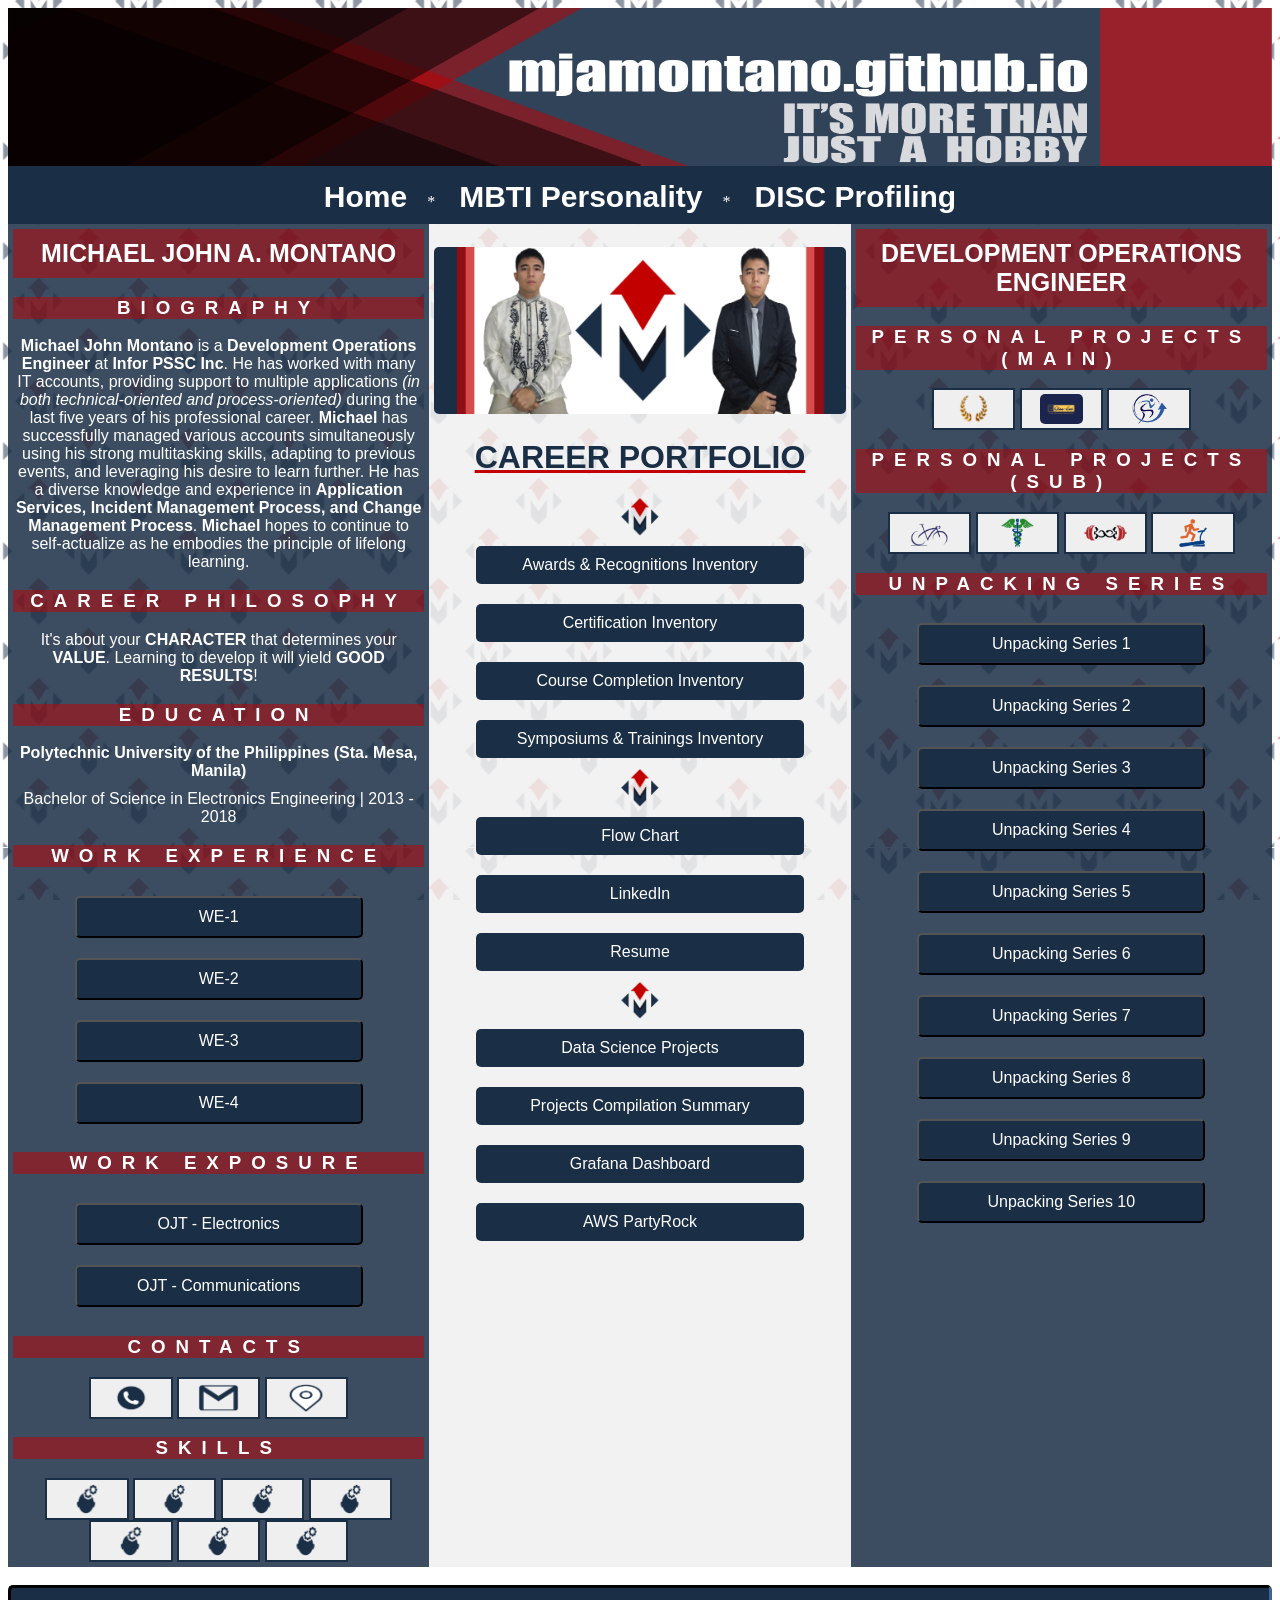
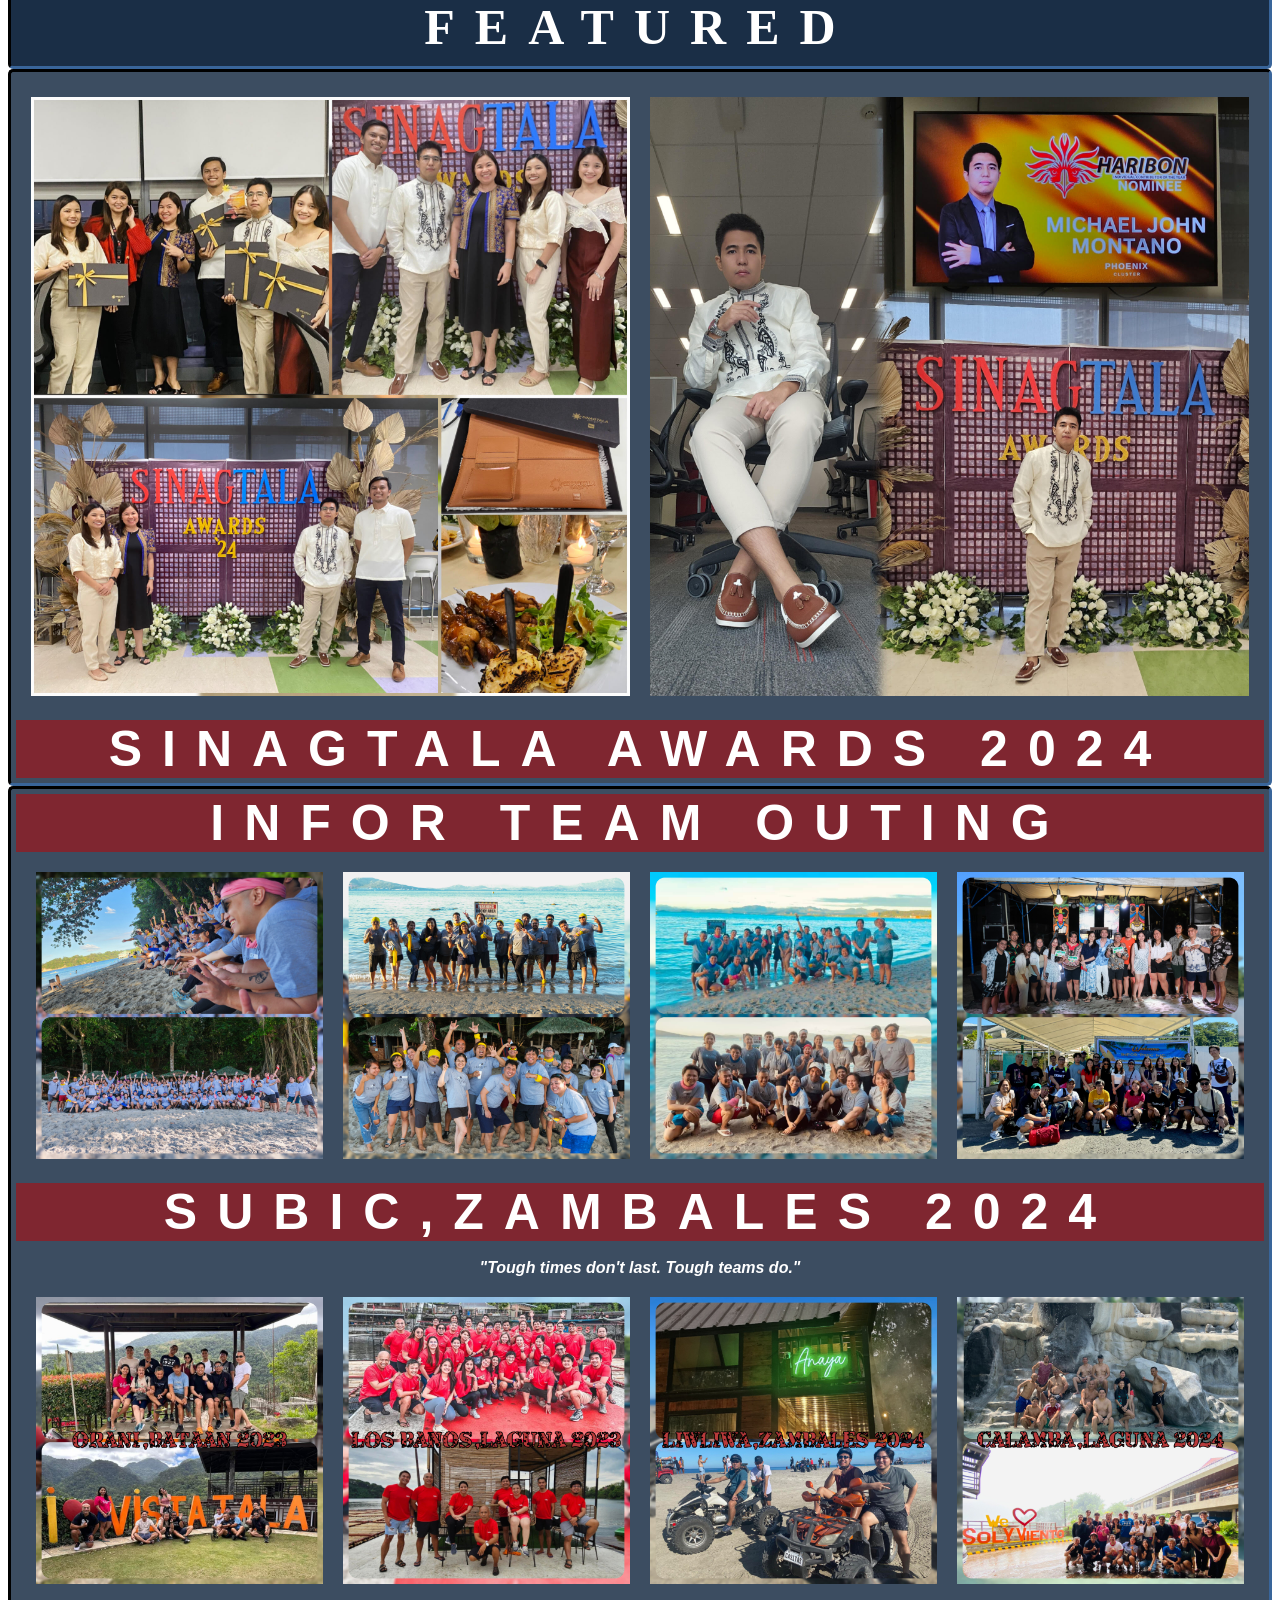
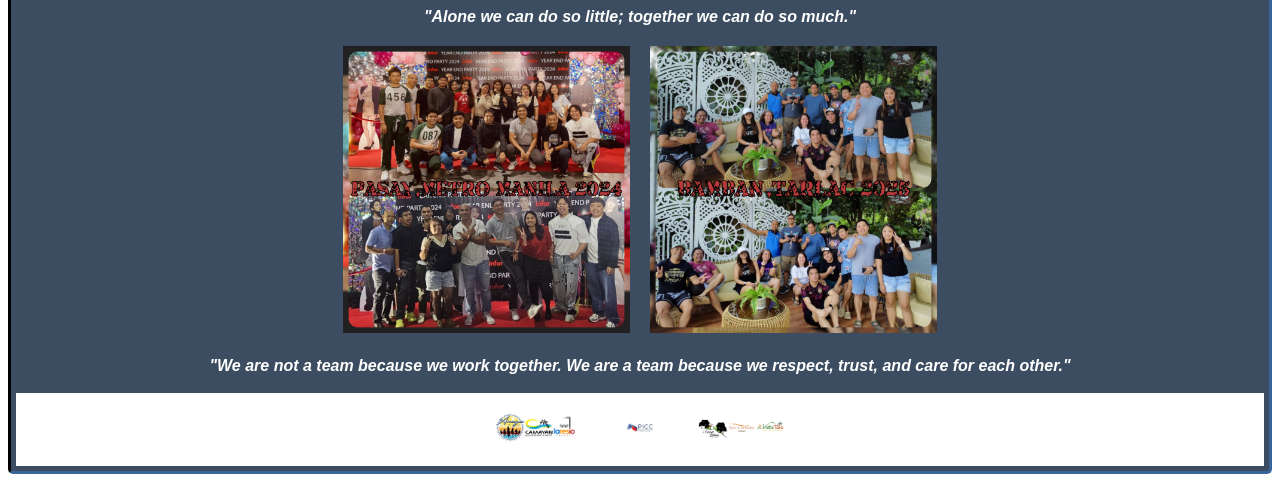
==== commit 9a76c485: "Update index.html" ====
--- a/index.html
+++ b/index.html
@@ -65,6 +65,7 @@
 <!-- 28th Sprint Update: N/A-->
 <!-- 29th Sprint Update: 05/04/2025 (Deadline: 05/11/2025)-->
   <!-- Edited "Grafana Dashboard" link and table of contents of "Unpacking Series 9"; Removed "Cycling Journey", then added "Fitness"; divided "Personal Projects" to "(MAIN)" and "(SUB)" | Sub Projects: "Cycling Journey", "Health Statistics", "Weightlifting", "Indoor Runnning"-->
+  <!-- 05/08/2025 Update: Added href to "Fitness"; added "Unpacking Series 10"-->
 
 <!DOCTYPE html>
 <html lang="en">
@@ -343,7 +344,7 @@
       
       <!-- Trigger/Open The Modal 18--><button onclick="openModal('myModal18')" style="border: 2px solid #1a2e46;"><img src="Fitness.png" alt="Fitness Logo" class="image"></button>
       <!-- The Modal --><div id="myModal18" class="modal">
-      <!-- Modal content --><div class="modal-content"><div class="modal-header"><span class="close">&times;</span><h2>Fitness</h2></div><div class="modal-body"><p style="color: #1a2e46;">Visit <b>"Fitness"</b> website <a href="#">here</a>.</p></div></div></div>
+      <!-- Modal content --><div class="modal-content"><div class="modal-header"><span class="close">&times;</span><h2>Fitness</h2></div><div class="modal-body"><p style="color: #1a2e46;">Visit <b>"Fitness"</b> website <a href="https://mjamontano.github.io/Fitness/">here</a>.</p></div></div></div>
       
       <h3 class="p-outside">PERSONAL PROJECTS (SUB)</h3>
       <!-- Trigger/Open The Modal 19--><button onclick="openModal('myModal19')" style="border: 2px solid #1a2e46;"><img src="Cycling-Journey.png" alt="Resume" class="image"></button>
@@ -398,6 +399,10 @@
       <!-- Trigger/Open The Modal 31--><button onclick="openModal('myModal31')" class="button">Unpacking Series 9</button>
       <!-- The Modal --><div id="myModal31" class="modal">
       <!-- Modal content --><div class="modal-content"><div class="modal-header"><span class="close">&times;</span><h2>Decision Traps Vol 2</h2></div><div class="modal-body"><p style="color: #1a2e46;">I: The Framing Trap</p><p style="color: #1a2e46;">II: What's Done is Done</p><p style="color: #1a2e46;">III: I'm Biased and So Are You</p></div><div class="modal-footer"><h3><a href="https://mjamontano.github.io/Unpacking-Series_Decision-Traps-Volume-2/">Navigate Here</a></h3></div></div></div>
+
+      <!-- Trigger/Open The Modal 32--><button onclick="openModal('myModal32')" class="button">Unpacking Series 10</button>
+      <!-- The Modal --><div id="myModal32" class="modal">
+      <!-- Modal content --><div class="modal-content"><div class="modal-header"><span class="close">&times;</span><h2>Roles, Responsibilities, Expectations (RREs)</h2></div><div class="modal-body"><p style="color: #1a2e46;">I: It's Not Just a January Thing</p><p style="color: #1a2e46;">II: </p><p style="color: #1a2e46;">III: </p></div><div class="modal-footer"><h3><a href="#">Navigate Here</a></h3></div></div></div>
 
       <!-- Link to the JavaScript file --><script src="script.js"></script>
     </div>
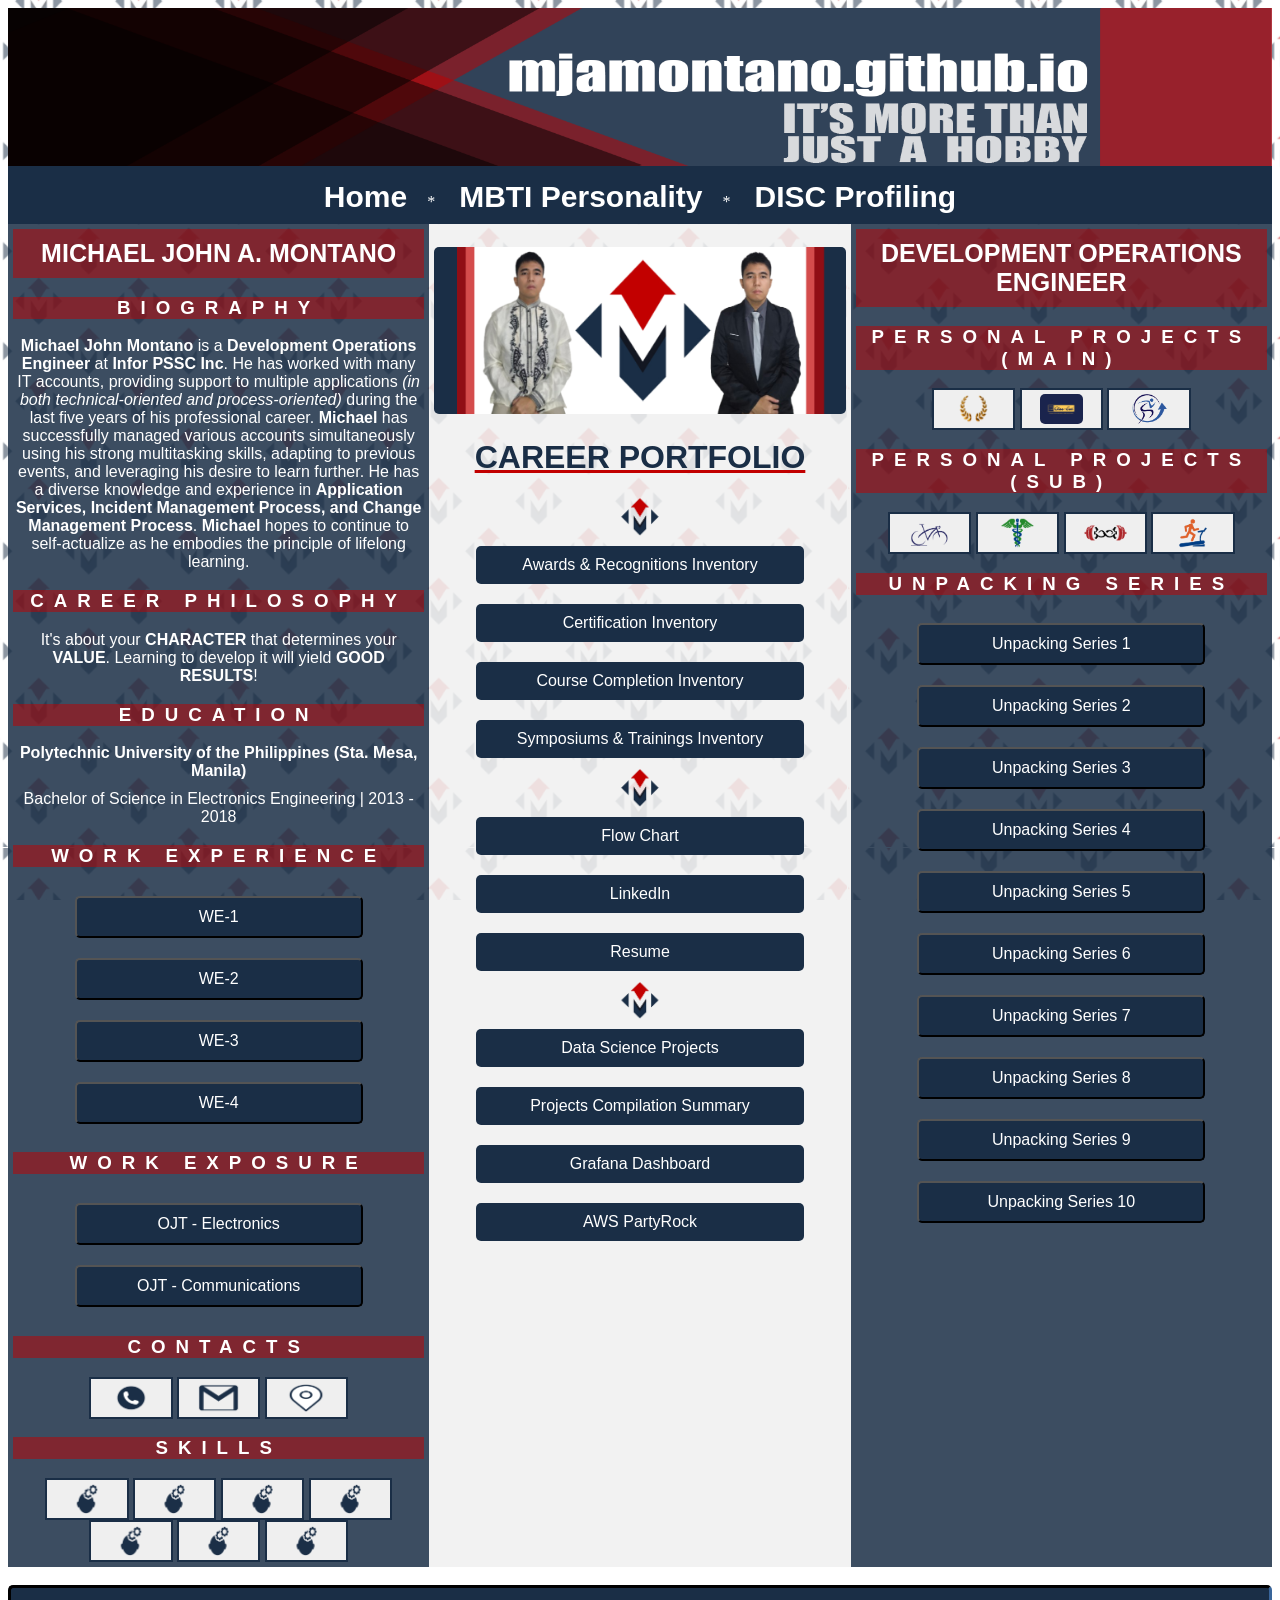
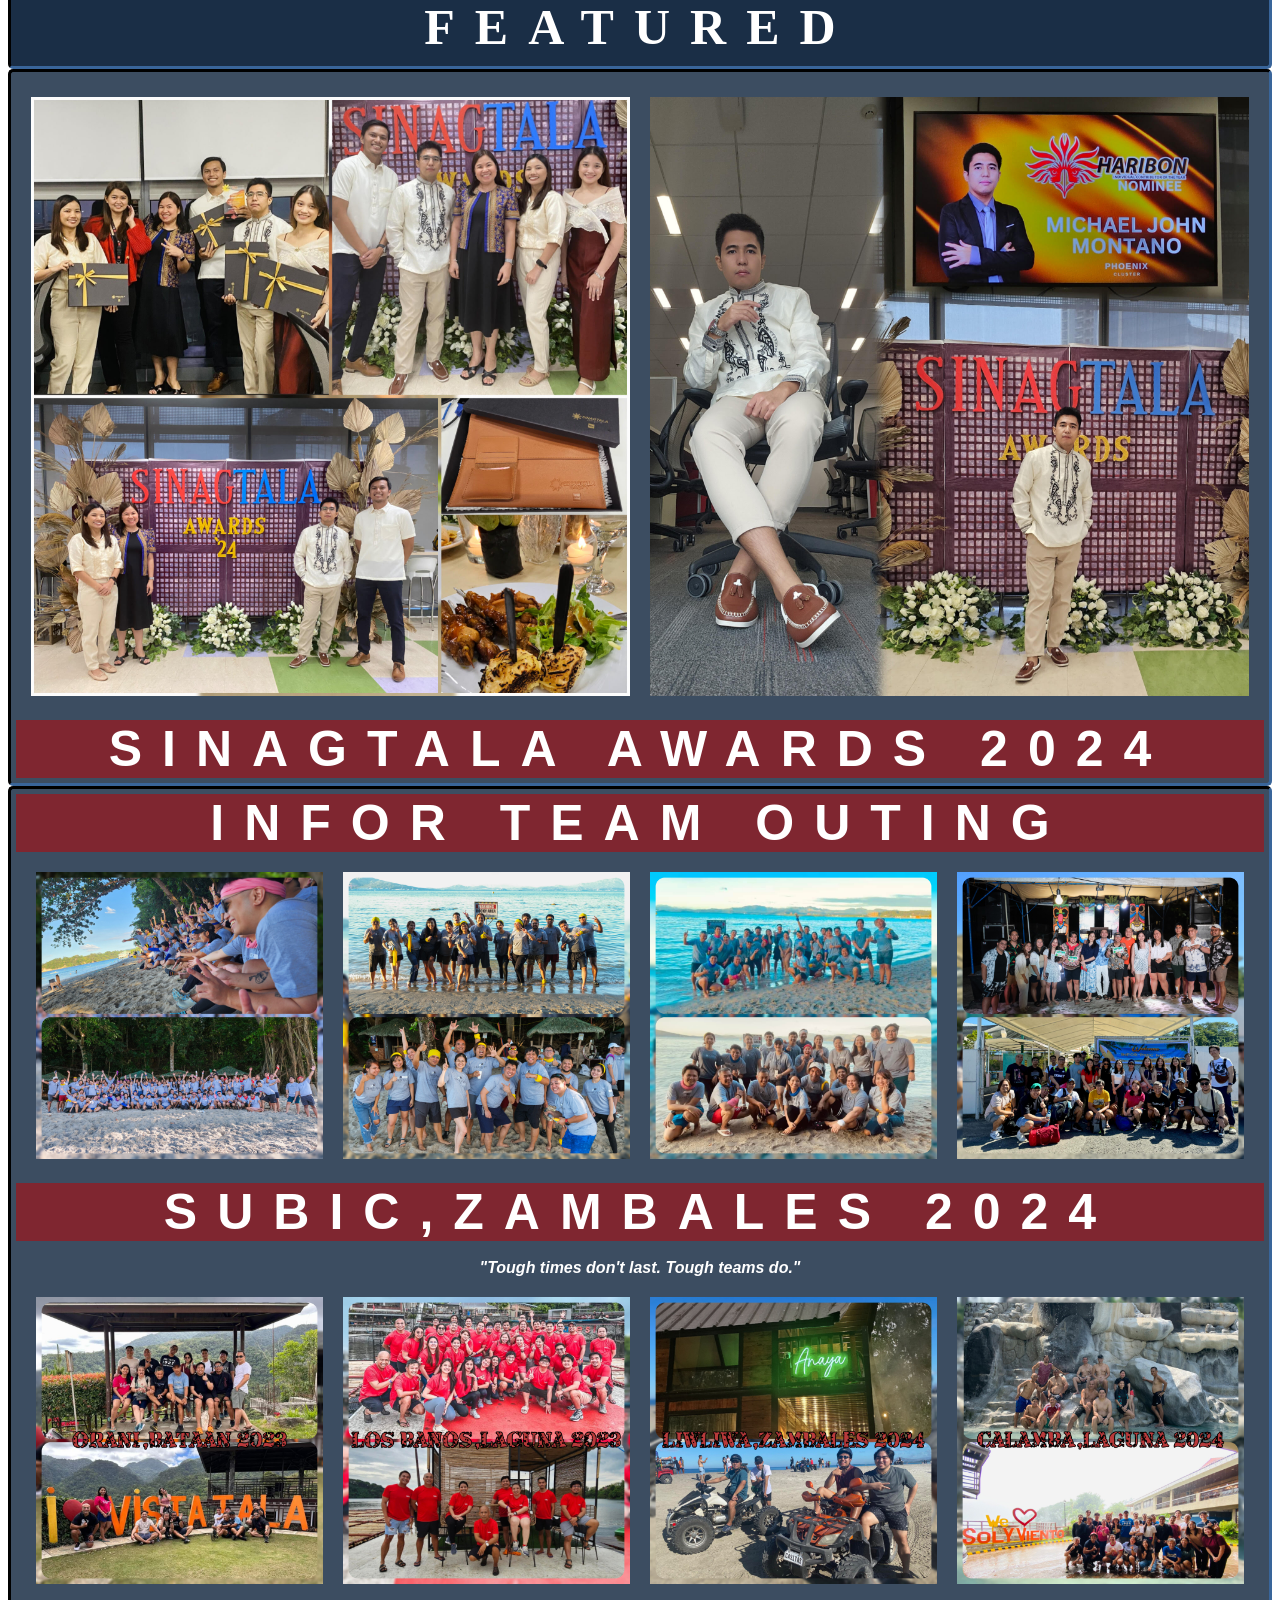
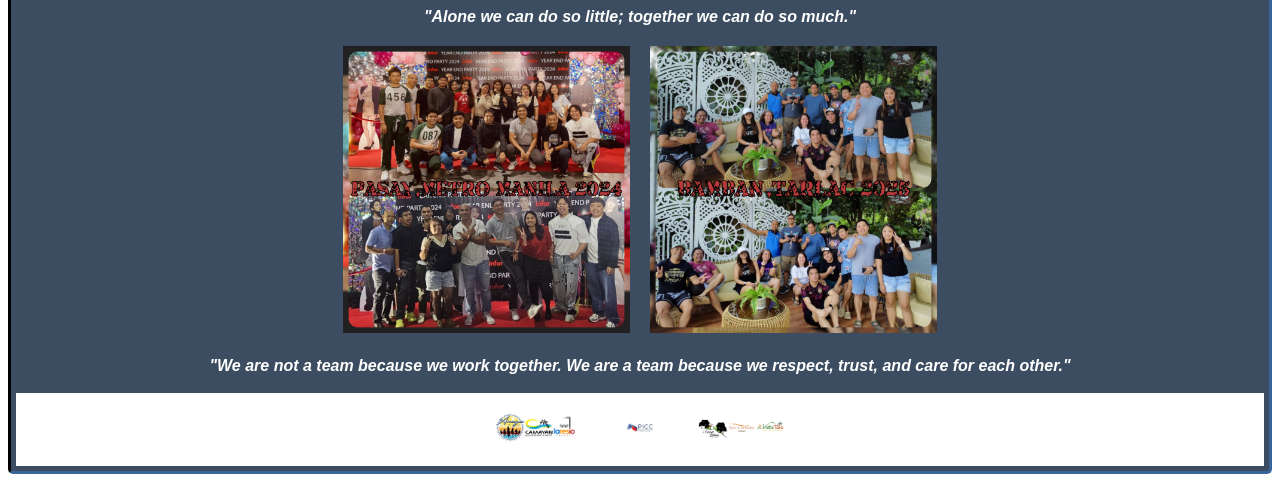
==== commit 8d9216c9: "Update index.html" ====
--- a/index.html
+++ b/index.html
@@ -65,7 +65,7 @@
 <!-- 28th Sprint Update: N/A-->
 <!-- 29th Sprint Update: 05/04/2025 (Deadline: 05/11/2025)-->
   <!-- Edited "Grafana Dashboard" link and table of contents of "Unpacking Series 9"; Removed "Cycling Journey", then added "Fitness"; divided "Personal Projects" to "(MAIN)" and "(SUB)" | Sub Projects: "Cycling Journey", "Health Statistics", "Weightlifting", "Indoor Runnning"-->
-  <!-- 05/08/2025 Update: Added href to "Fitness"; added "Unpacking Series 10"-->
+  <!-- 05/08/2025 Update: Added href to "Fitness"; added "Unpacking Series 10" and its href; Added "PagerDuty" to skillset; Edited "2025 cover.png"-->
 
 <!DOCTYPE html>
 <html lang="en">
@@ -251,6 +251,7 @@
           <p style="color: #1a2e46;">Open Education Resources</p>
           <p style="color: #1a2e46;">Operating System Security</p>
           <p style="color: #1a2e46;">Organizational Tools</p>
+          <p style="color: #1a2e46;">PagerDuty</p>
           <p style="color: #1a2e46;">Pandas</p>
           <p style="color: #1a2e46;">Pay Per Click Advertising</p>
           <p style="color: #1a2e46;">PEM Certificate</p>
@@ -267,7 +268,6 @@
           <p style="color: #1a2e46;">Risk Management</p>
           <p style="color: #1a2e46;">Sarbanes-Oxley Act (SOX)</p>
           <p style="color: #1a2e46;">Scrum</p>
-          <p style="color: #1a2e46;">Search Engine Optimization (SEO)</p>
         </div>
       </div>
     </div>
@@ -275,6 +275,7 @@
         <!-- The Modal --><div id="myModal15" class="modal">
         <!-- Modal content --><div class="modal-content"><div class="modal-header"><span class="close">&times;</span><h2>Part VI</h2></div>
         <div class="modal-body">
+          <p style="color: #1a2e46;">Search Engine Optimization (SEO)</p>
           <p style="color: #1a2e46;">Security Framework</p>
           <p style="color: #1a2e46;">Security Operations</p>
           <p style="color: #1a2e46;">ServiceNow</p>
@@ -294,7 +295,6 @@
           <p style="color: #1a2e46;">Value Proposition Canvas</p>
           <p style="color: #1a2e46;">Veritas Cluster Server</p>
           <p style="color: #1a2e46;">Visual Studio Code</p>
-          <p style="color: #1a2e46;">Weblogic</p>
         </div>
       </div>
     </div>
@@ -302,6 +302,7 @@
         <!-- The Modal --><div id="myModal28" class="modal">
         <!-- Modal content --><div class="modal-content"><div class="modal-header"><span class="close">&times;</span><h2>Part VII</h2></div>
         <div class="modal-body">
+          <p style="color: #1a2e46;">Weblogic</p>
           <p style="color: #1a2e46;">Websphere</p>
           <p style="color: #1a2e46;">Windows Operating System</p>
           <p style="color: #1a2e46;">Windows Powershell</p>
@@ -312,7 +313,7 @@
 
     <div class="column" style="background-color: rgba(240, 240, 240, 0.85);">
       <!-- Content for second column -->
-      <br><img src="2025_cover.png" alt="Logo" class="logo">
+      <br><img src="2025 cover.png" alt="Logo" class="logo">
       <h1 style="text-decoration: underline; text-decoration-color:#c20000;">CAREER PORTFOLIO</h1>
       <div class="button-container">
         <img src="M Logo.png" alt="M logo" class="logo2">
@@ -402,7 +403,7 @@
 
       <!-- Trigger/Open The Modal 32--><button onclick="openModal('myModal32')" class="button">Unpacking Series 10</button>
       <!-- The Modal --><div id="myModal32" class="modal">
-      <!-- Modal content --><div class="modal-content"><div class="modal-header"><span class="close">&times;</span><h2>Roles, Responsibilities, Expectations (RREs)</h2></div><div class="modal-body"><p style="color: #1a2e46;">I: It's Not Just a January Thing</p><p style="color: #1a2e46;">II: </p><p style="color: #1a2e46;">III: </p></div><div class="modal-footer"><h3><a href="#">Navigate Here</a></h3></div></div></div>
+      <!-- Modal content --><div class="modal-content"><div class="modal-header"><span class="close">&times;</span><h2>Roles, Responsibilities, Expectations (RREs)</h2></div><div class="modal-body"><p style="color: #1a2e46;">I: It's Not Just a January Thing</p><p style="color: #1a2e46;">II: </p><p style="color: #1a2e46;">III: </p></div><div class="modal-footer"><h3><a href="https://mjamontano.github.io/Unpacking-Series_RREs/">Navigate Here</a></h3></div></div></div>
 
       <!-- Link to the JavaScript file --><script src="script.js"></script>
     </div>
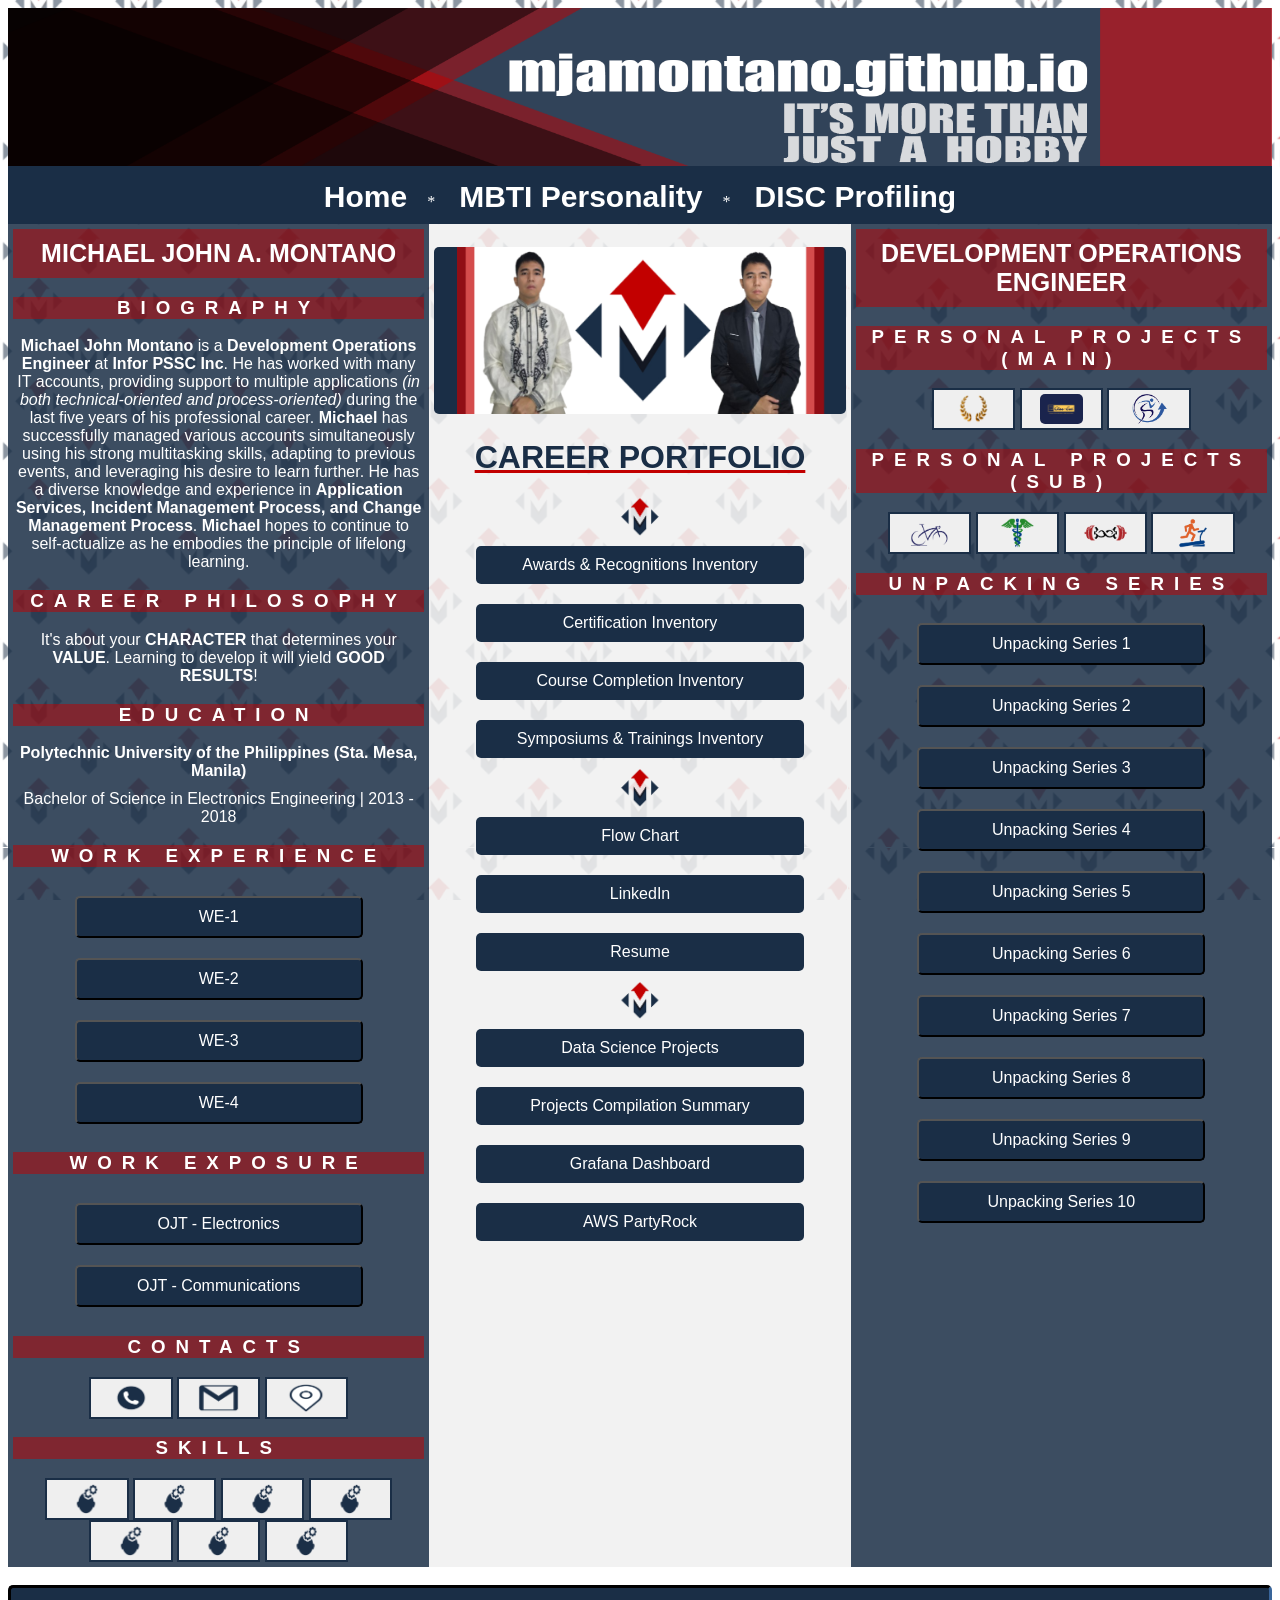
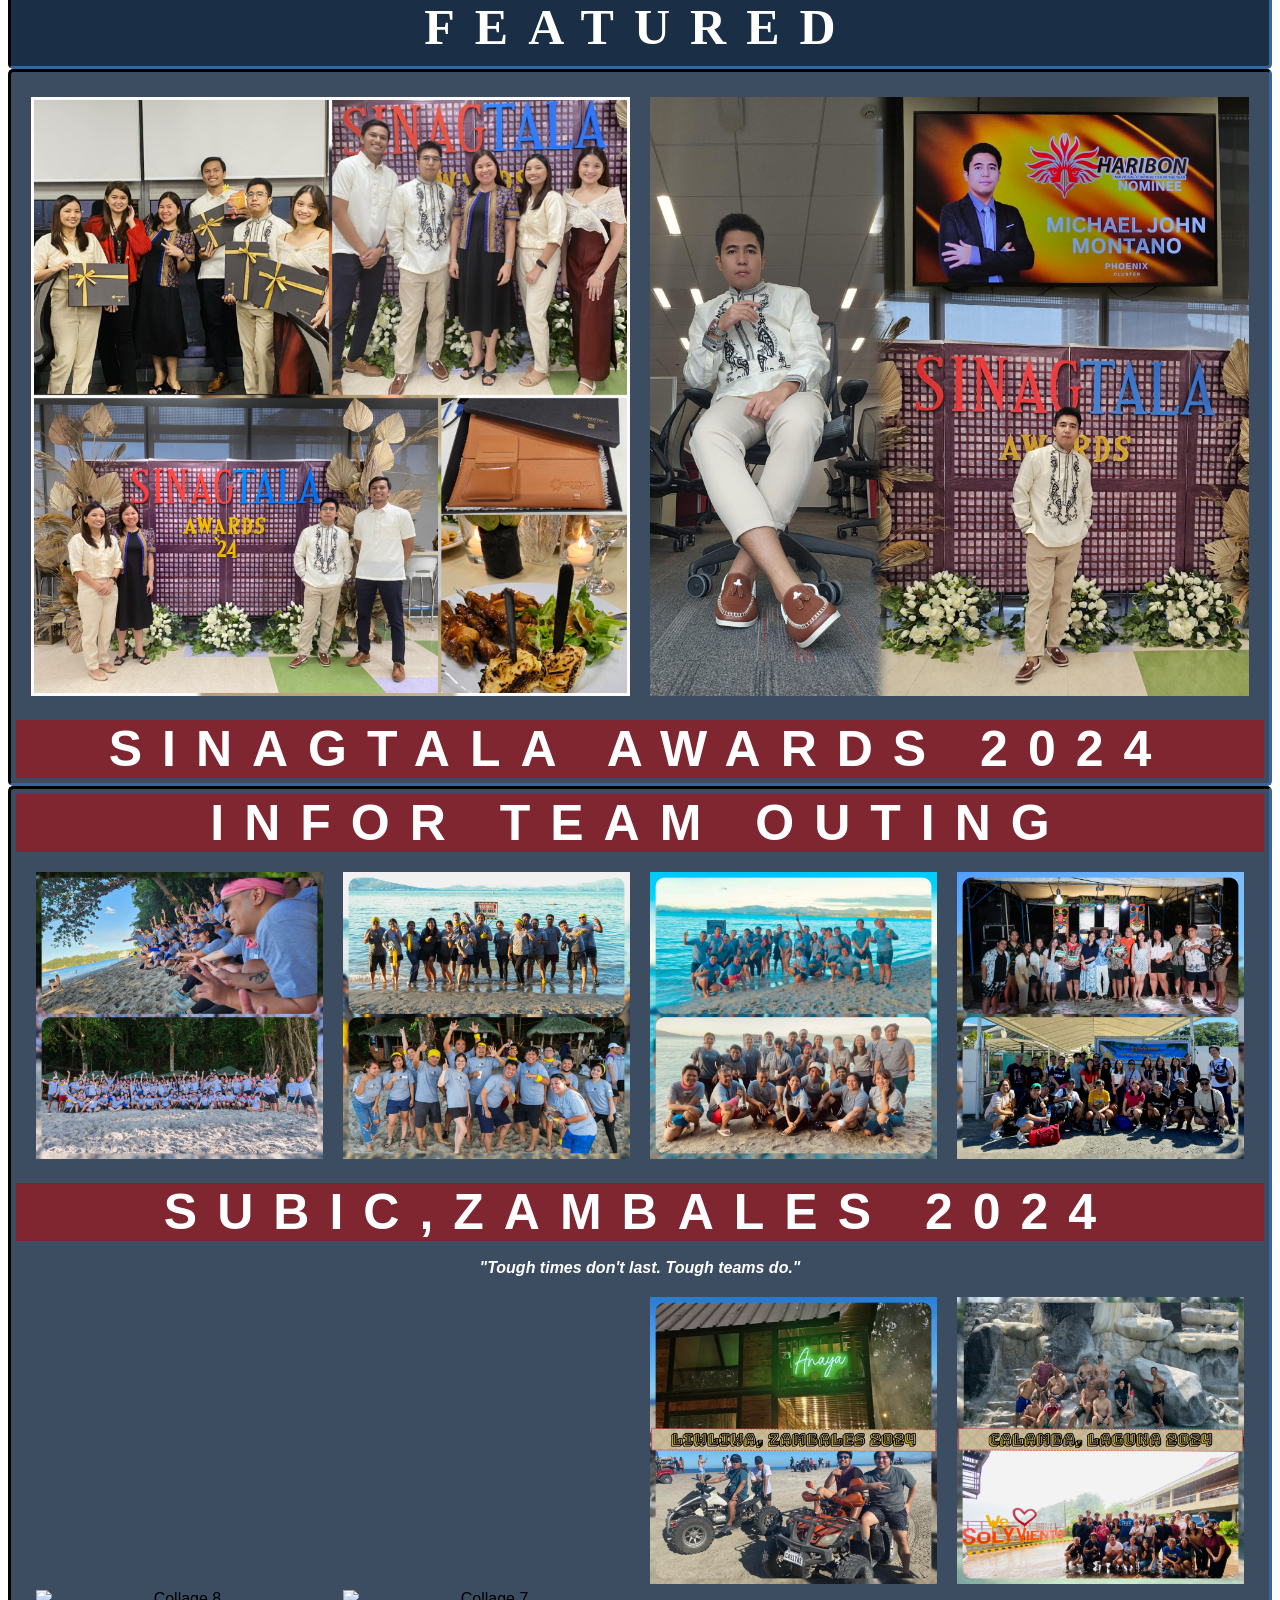
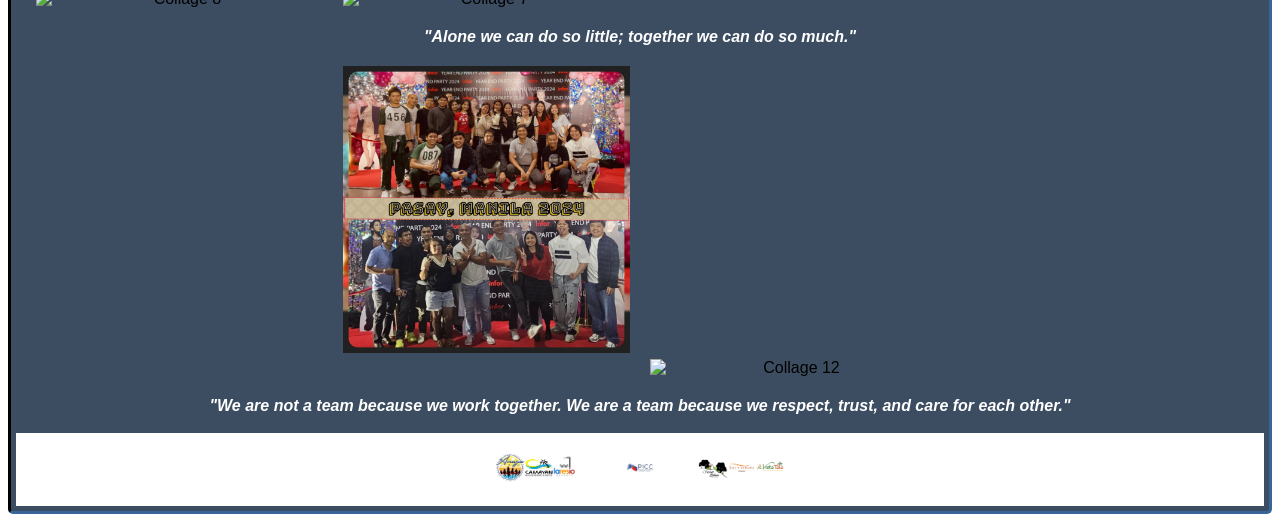
==== commit 13736411: "Update index.html" ====
--- a/index.html
+++ b/index.html
@@ -65,7 +65,7 @@
 <!-- 28th Sprint Update: N/A-->
 <!-- 29th Sprint Update: 05/04/2025 (Deadline: 05/11/2025)-->
   <!-- Edited "Grafana Dashboard" link and table of contents of "Unpacking Series 9"; Removed "Cycling Journey", then added "Fitness"; divided "Personal Projects" to "(MAIN)" and "(SUB)" | Sub Projects: "Cycling Journey", "Health Statistics", "Weightlifting", "Indoor Runnning"-->
-  <!-- 05/08/2025 Update: Added href to "Fitness"; added "Unpacking Series 10" and its href; Added "PagerDuty" to skillset; Edited "2025 cover.png"-->
+  <!-- 05/08/2025 Update: Added href to "Fitness"; added "Unpacking Series 10" and its href; Added "PagerDuty" to skillset; Edited "2025 cover.png"; Added "PopPulse: Regional Chart Tracker" Playlist in AWS PartyRock-->
 
 <!DOCTYPE html>
 <html lang="en">
@@ -329,7 +329,7 @@
         <a href="https://mjamontano.github.io/Data-Science-Projects/" class="button">Data Science Projects</a>
         <a href="https://mjamontano.github.io/Projects-Compilation-Summary/" class="button">Projects Compilation Summary</a>
         <a href="https://mjamontano.grafana.net/d/deh6nqhweuk8we/github-repositories?orgId=1&from=2024-06-13T00:00:00.000Z&to=2025-03-20T00:00:00.000Z&timezone=browser" class="button" target="_blank">Grafana Dashboard</a>
-        <a href="https://partyrock.aws/" class="button" target="_blank">AWS PartyRock</a></div>
+        <a href="https://partyrock.aws/u/mjamontano/Ad2BWACME/PopPulse%3A-Regional-Chart-Tracker" class="button" target="_blank">AWS PartyRock</a></div>
     </div>
     <div class="column" style="background-color: rgba(26, 46, 70, 0.85); color: #fff;">
       <!-- Content for third column -->
@@ -410,6 +410,6 @@
   </div><br>
   <div class="logo3">Featured</div>
   <div class="container"><div class="column1" style="background-color: rgba(26, 46, 70, 0.85);"><div class="image-container1"><img src="collage1.jpg" alt="Collage 1"><img src="collage2.jpg" alt="Collage 2"><div class="header1">SINAGTALA AWARDS 2024</div></div></div></div>
-  <div class="container"><div class="column1" style="background-color: rgba(26, 46, 70, 0.85);"><div class="header1">INFOR TEAM OUTING</div><div class="image-container"><img src="collage3.jpg" alt="Collage 3"><img src="collage4.jpg" alt="Collage 4"><img src="collage5.jpg" alt="Collage 5"><img src="collage6.jpg" alt="Collage 6"><div class="header1">SUBIC,ZAMBALES 2024</div></div><br><div style="color: white;"><b><i>"Tough times don't last. Tough teams do."</i></b></div><div class="image-container"><img src="collage8.jpg" alt="Collage 8"><img src="collage7.jpg" alt="Collage 7"><img src="collage10.jpg" alt="Collage 10"><img src="collage9.jpg" alt="Collage 9"><div style="color: white;"><b><i>"Alone we can do so little; together we can do so much."</i></b></div><img src="collage11.jpg" alt="Collage 11"><img src="collage12.jpg" alt="Collage 12"><div style="color: white;"><b><i>"We are not a team because we work together. We are a team because we respect, trust, and care for each other."</i></b></div><br><div class="header2"><img src="cloudops logo.png" alt="CloudOps Logo"></div></div></div>
+  <div class="container"><div class="column1" style="background-color: rgba(26, 46, 70, 0.85);"><div class="header1">INFOR TEAM OUTING</div><div class="image-container"><img src="collage3.jpg" alt="Collage 3"><img src="collage4.jpg" alt="Collage 4"><img src="collage5.jpg" alt="Collage 5"><img src="collage6.jpg" alt="Collage 6"><div class="header1">SUBIC,ZAMBALES 2024</div></div><br><div style="color: white;"><b><i>"Tough times don't last. Tough teams do."</i></b></div><div class="image-container"><img src="collage8.png" alt="Collage 8"><img src="collage7.png" alt="Collage 7"><img src="collage10.png" alt="Collage 10"><img src="collage9.png" alt="Collage 9"><div style="color: white;"><b><i>"Alone we can do so little; together we can do so much."</i></b></div><img src="collage11.png" alt="Collage 11"><img src="collage12.png" alt="Collage 12"><div style="color: white;"><b><i>"We are not a team because we work together. We are a team because we respect, trust, and care for each other."</i></b></div><br><div class="header2"><img src="cloudops logo.png" alt="CloudOps Logo"></div></div></div>
 </body>
 </html>
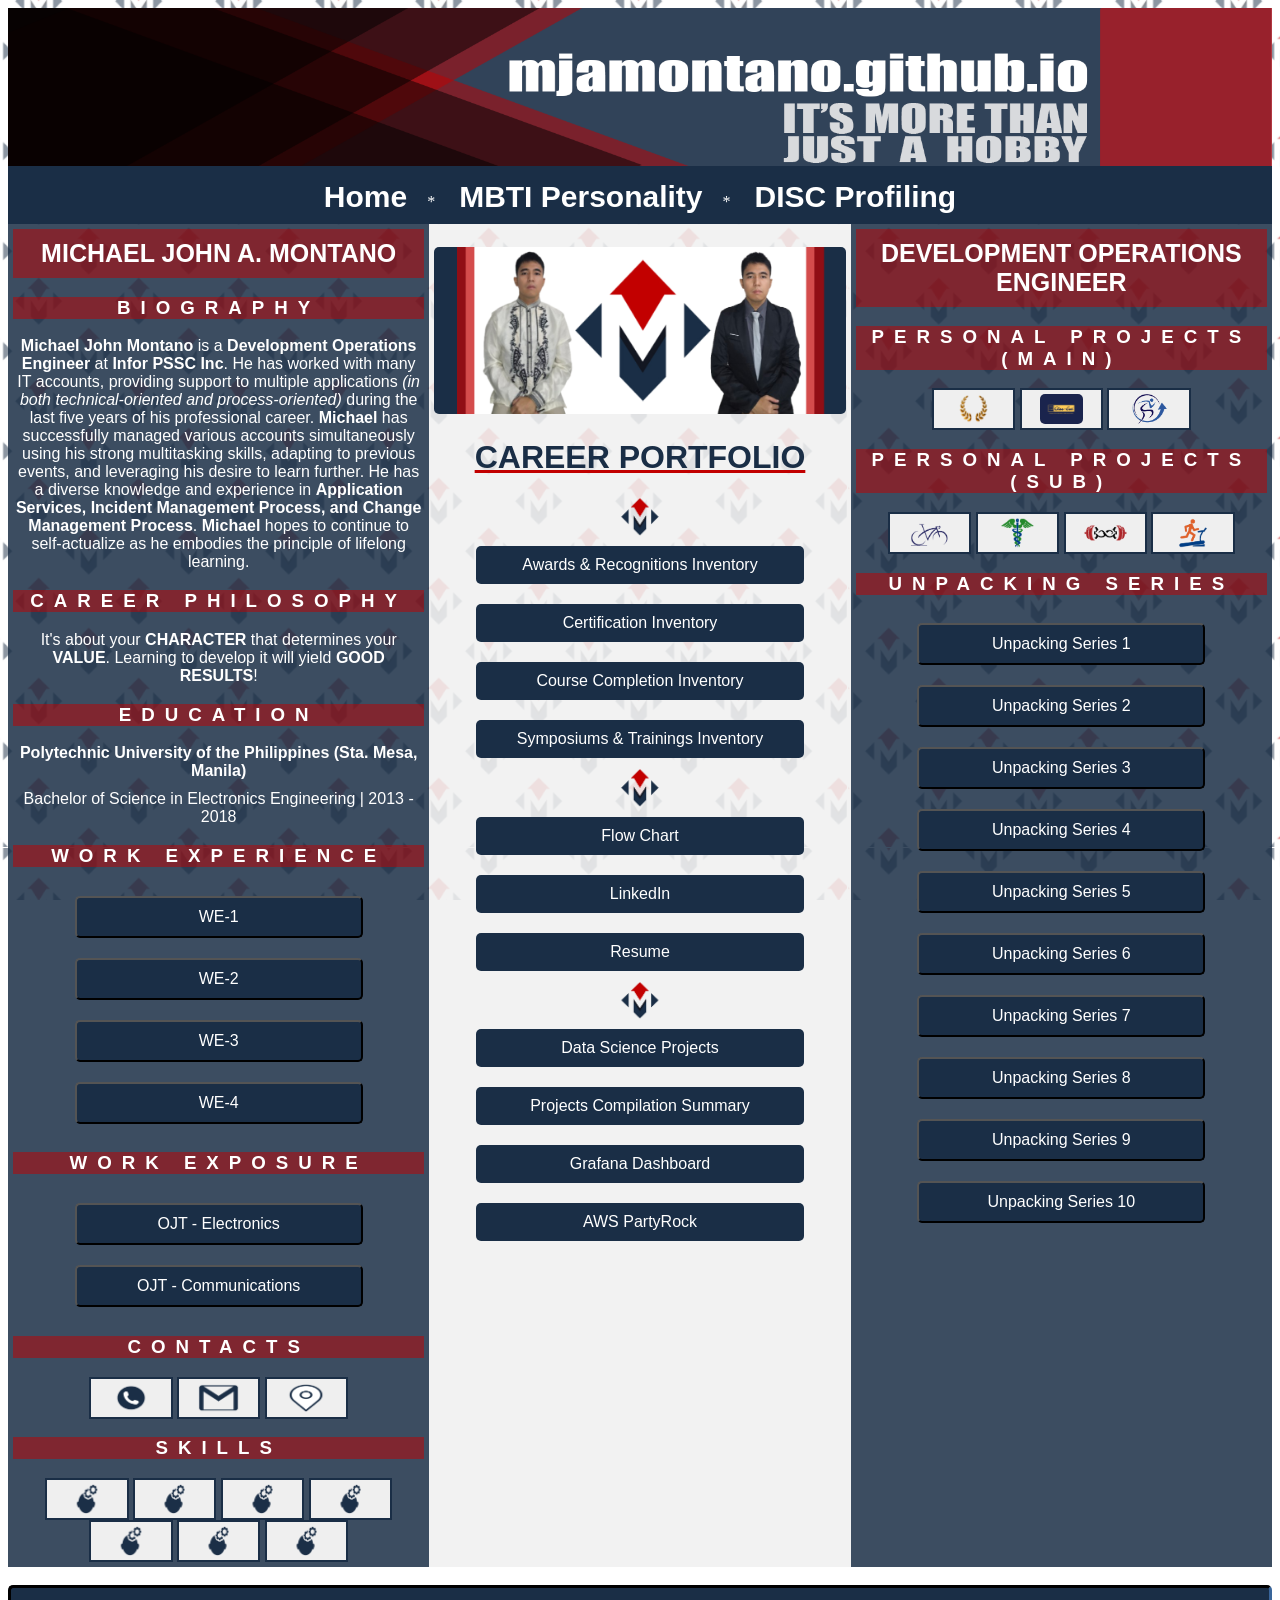
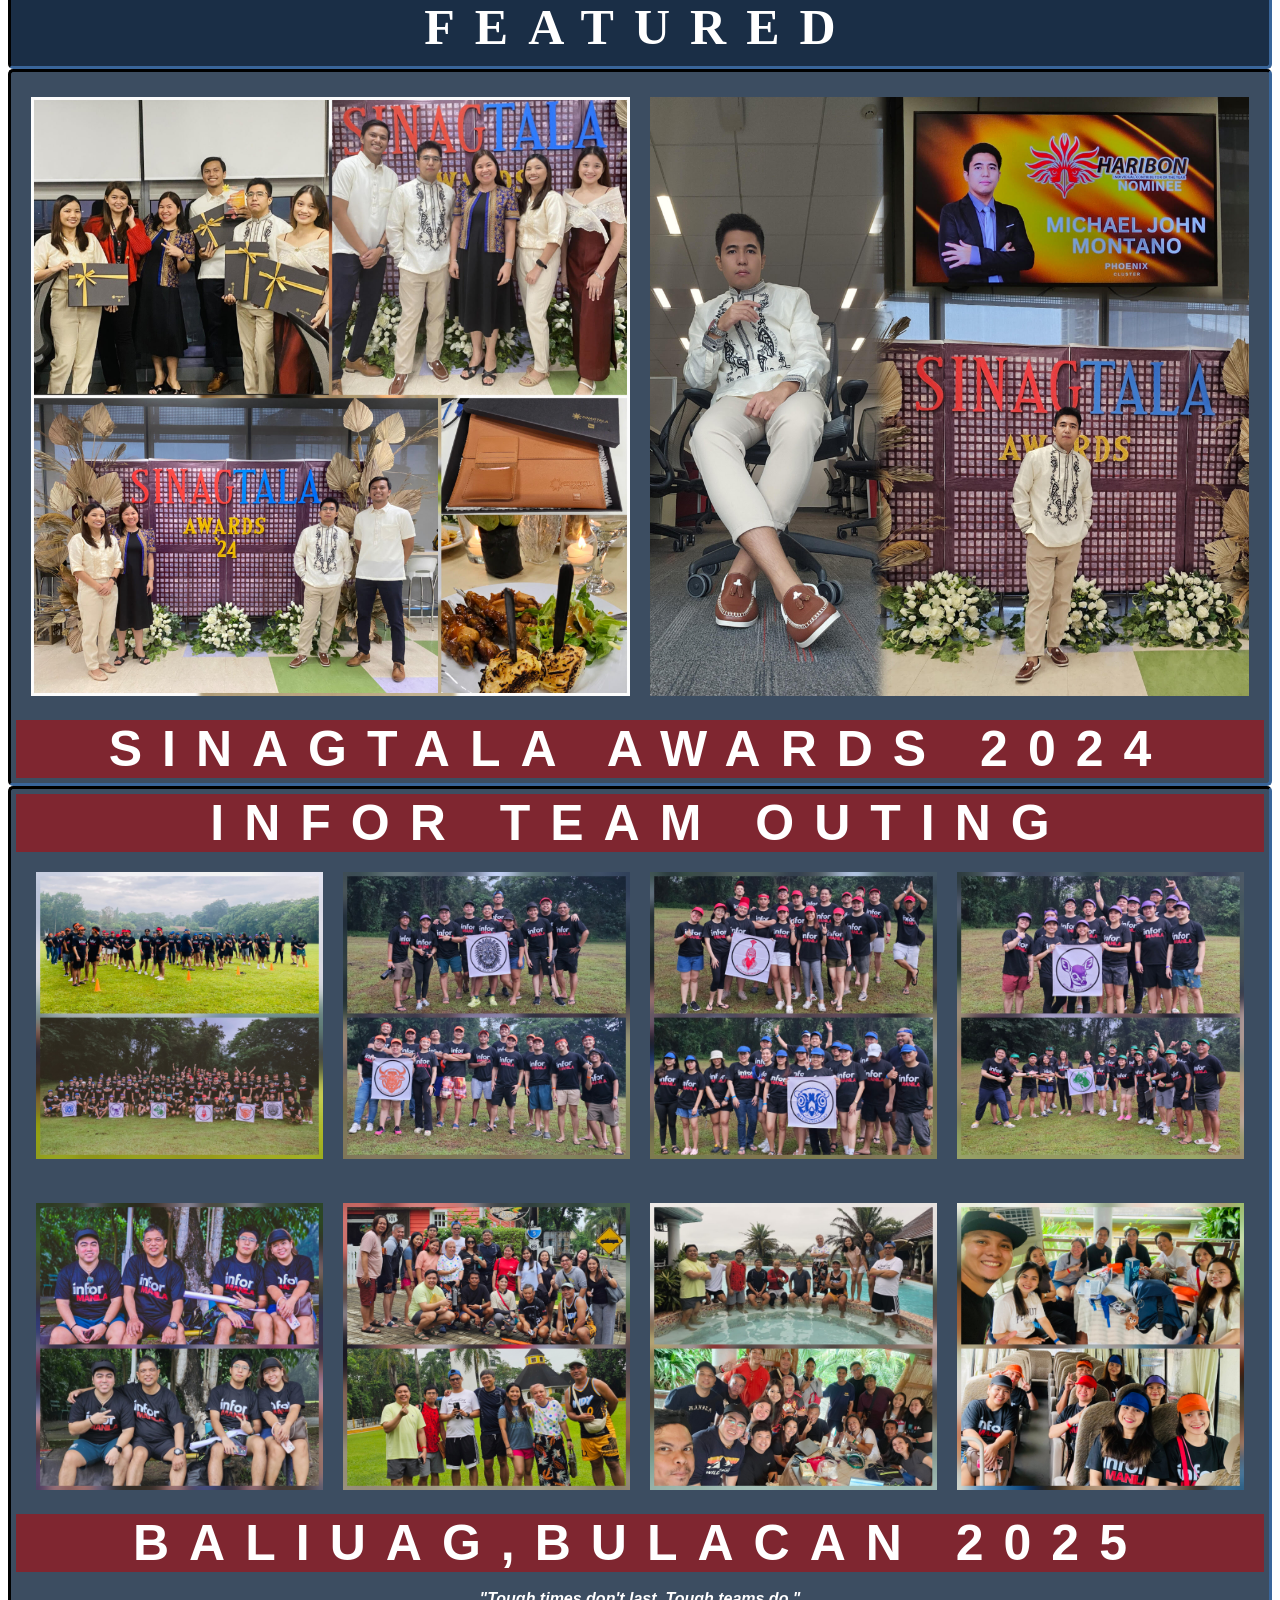
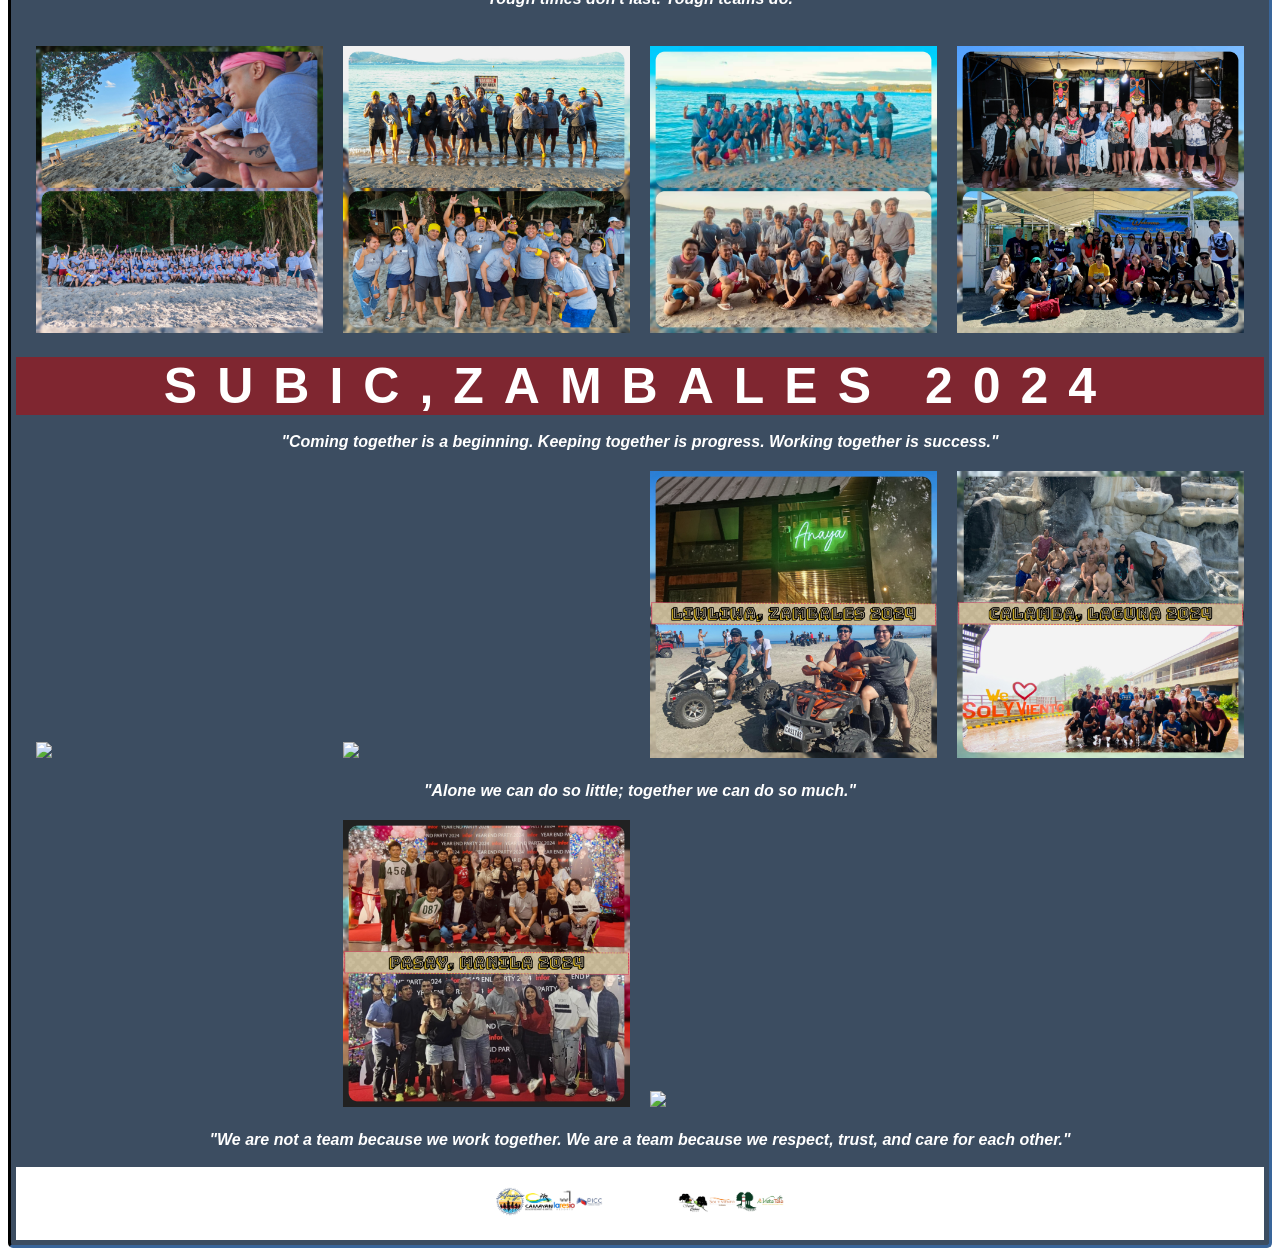
==== commit fe8547c8: "Update index.html" ====
--- a/index.html
+++ b/index.html
@@ -66,6 +66,9 @@
 <!-- 29th Sprint Update: 05/04/2025 (Deadline: 05/11/2025)-->
   <!-- Edited "Grafana Dashboard" link and table of contents of "Unpacking Series 9"; Removed "Cycling Journey", then added "Fitness"; divided "Personal Projects" to "(MAIN)" and "(SUB)" | Sub Projects: "Cycling Journey", "Health Statistics", "Weightlifting", "Indoor Runnning"-->
   <!-- 05/08/2025 Update: Added href to "Fitness"; added "Unpacking Series 10" and its href; Added "PagerDuty" to skillset; Edited "2025 cover.png"; Added "PopPulse: Regional Chart Tracker" Playlist in AWS PartyRock-->
+<!-- 30th - 31st Sprint Update: N/A-->
+<!-- 32nd Sprint Update: 06/14/2025 (Deadline: 06/22/2025)-->
+  <!-- Added section "Baliuag,Bulacan 2025" to "Infor Team Outing" in "Featured" section-->
 
 <!DOCTYPE html>
 <html lang="en">
@@ -409,7 +412,7 @@
     </div>
   </div><br>
   <div class="logo3">Featured</div>
-  <div class="container"><div class="column1" style="background-color: rgba(26, 46, 70, 0.85);"><div class="image-container1"><img src="collage1.jpg" alt="Collage 1"><img src="collage2.jpg" alt="Collage 2"><div class="header1">SINAGTALA AWARDS 2024</div></div></div></div>
-  <div class="container"><div class="column1" style="background-color: rgba(26, 46, 70, 0.85);"><div class="header1">INFOR TEAM OUTING</div><div class="image-container"><img src="collage3.jpg" alt="Collage 3"><img src="collage4.jpg" alt="Collage 4"><img src="collage5.jpg" alt="Collage 5"><img src="collage6.jpg" alt="Collage 6"><div class="header1">SUBIC,ZAMBALES 2024</div></div><br><div style="color: white;"><b><i>"Tough times don't last. Tough teams do."</i></b></div><div class="image-container"><img src="collage8.png" alt="Collage 8"><img src="collage7.png" alt="Collage 7"><img src="collage10.png" alt="Collage 10"><img src="collage9.png" alt="Collage 9"><div style="color: white;"><b><i>"Alone we can do so little; together we can do so much."</i></b></div><img src="collage11.png" alt="Collage 11"><img src="collage12.png" alt="Collage 12"><div style="color: white;"><b><i>"We are not a team because we work together. We are a team because we respect, trust, and care for each other."</i></b></div><br><div class="header2"><img src="cloudops logo.png" alt="CloudOps Logo"></div></div></div>
+  <div class="container"><div class="column1" style="background-color: rgba(26, 46, 70, 0.85);"><div class="image-container1"><img src="collage1.jpg"><img src="collage2.jpg"><div class="header1">SINAGTALA AWARDS 2024</div></div></div></div>
+  <div class="container"><div class="column1" style="background-color: rgba(26, 46, 70, 0.85);"><div class="header1">INFOR TEAM OUTING</div><div class="image-container"><img src="collage13.jpg"><img src="collage14.jpg"><img src="collage15.jpg"><img src="collage16.jpg"><img src="collage17.jpg"><img src="collage18.jpg"><img src="collage19.jpg"><img src="collage20.jpg"><div class="header1">BALIUAG,BULACAN 2025</div><br><div style="color: white;"><b><i>"Tough times don't last. Tough teams do."</i></b></div><br><div class="image-container"><img src="collage3.jpg"><img src="collage4.jpg"><img src="collage5.jpg"><img src="collage6.jpg"><div class="header1">SUBIC,ZAMBALES 2024</div></div><br><div style="color: white;"><b><i>"Coming together is a beginning. Keeping together is progress. Working together is success."</i></b></div><div class="image-container"><img src="collage8.png"><img src="collage7.png"><img src="collage10.png"><img src="collage9.png"><div style="color: white;"><b><i>"Alone we can do so little; together we can do so much."</i></b></div><img src="collage11.png"><img src="collage12.png"><div style="color: white;"><b><i>"We are not a team because we work together. We are a team because we respect, trust, and care for each other."</i></b></div><br><div class="header2"><img src="cloudops logo.png" alt="CloudOps Logo"></div></div></div>
 </body>
 </html>
